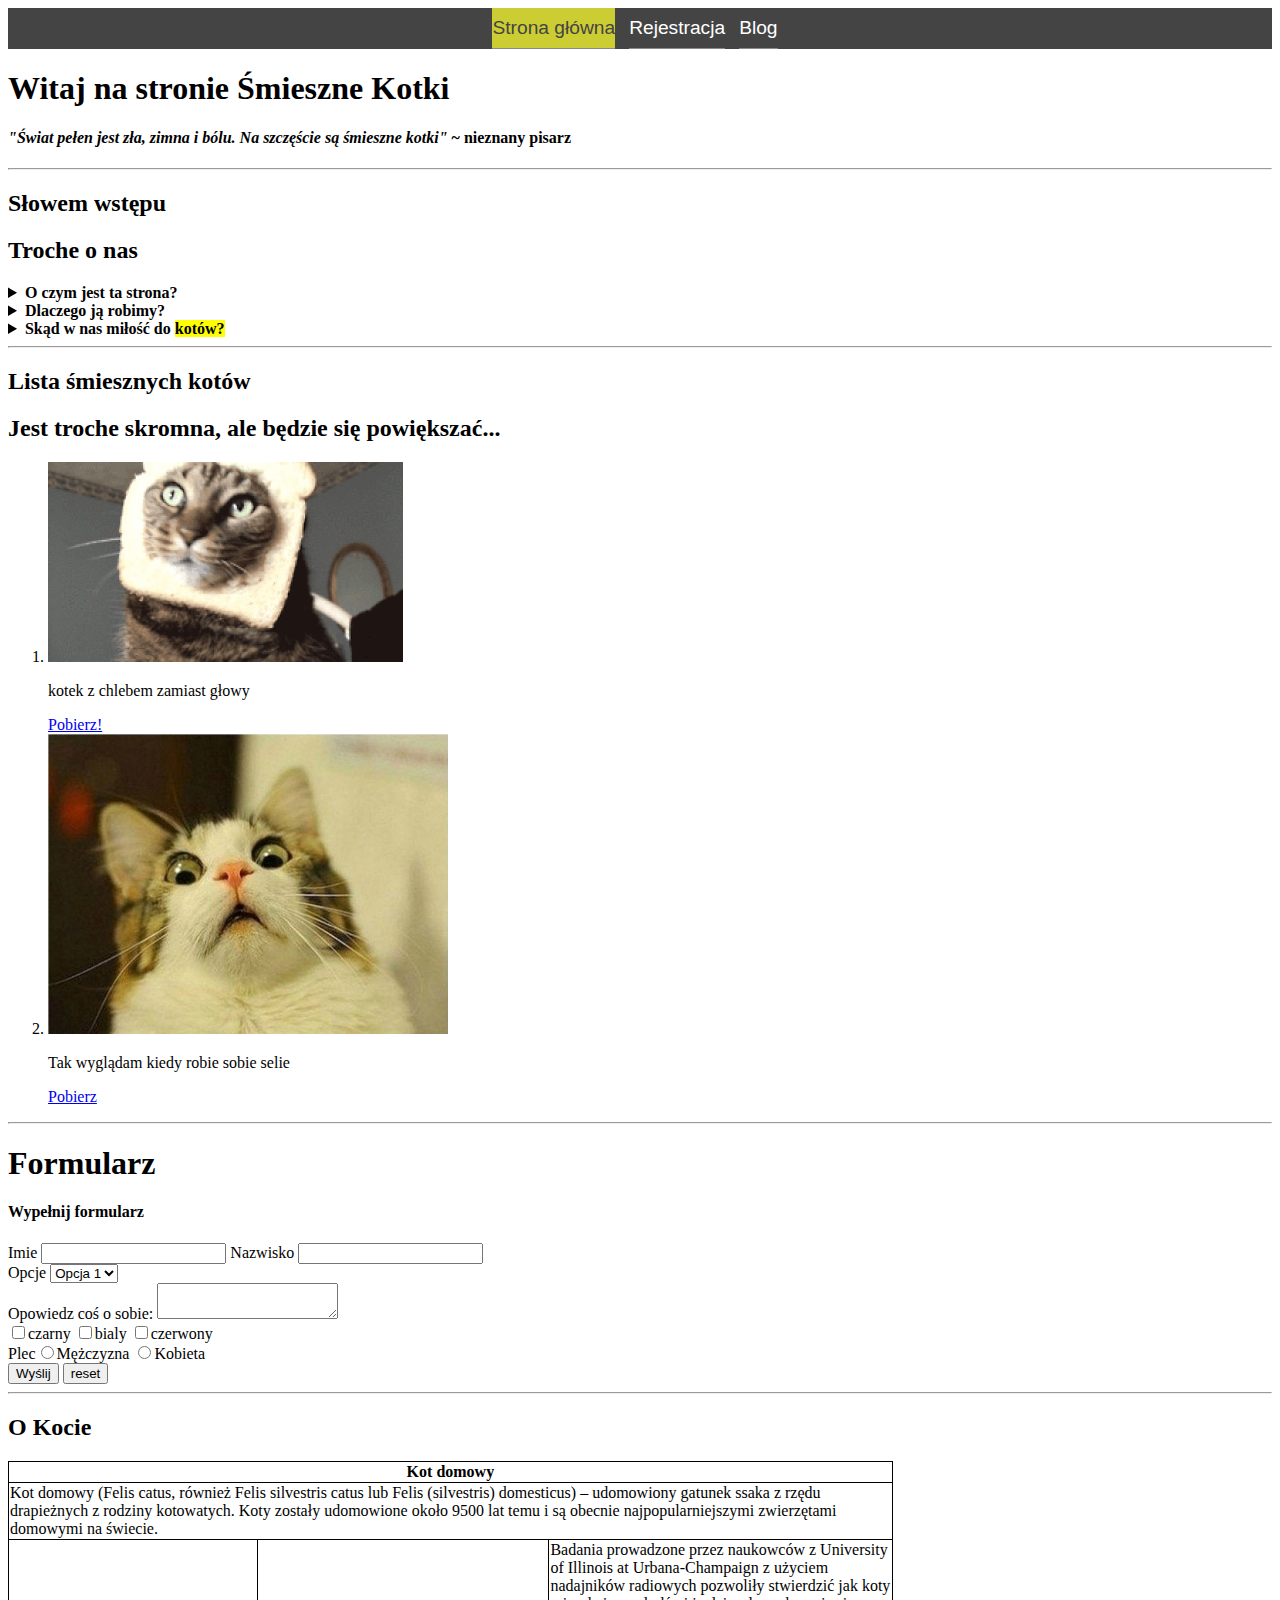
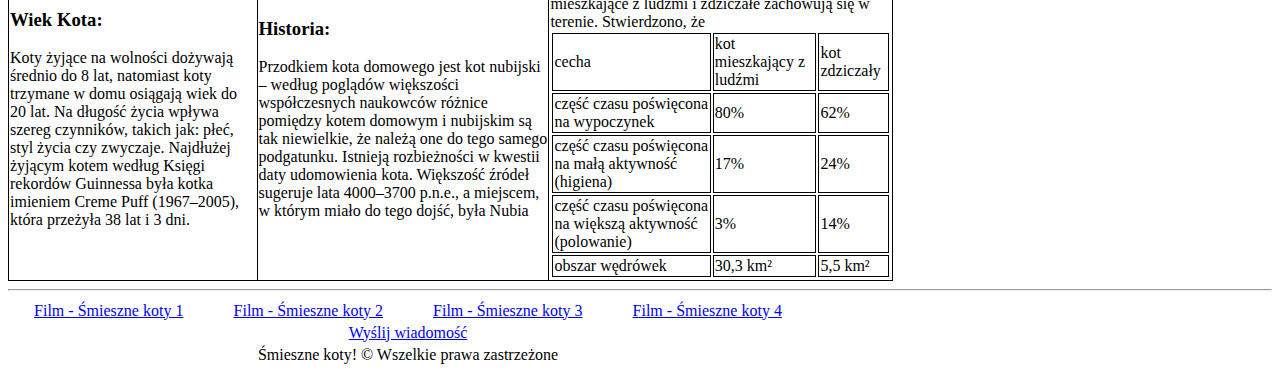
==== index.html @ 300aa017 "poprawione zad3" ====
<!DOCTYPE html>
  <html lang="pl">
  <head>
    <meta charset="utf-8">
    <meta name="keywords" content="cat, cats, funny, kot, koty, kotki, smieszne">
    <meta name="author" content="Michał Ściubidło, Piotr Neumann">
    <title>Śmieszne kotki</title>

    <style>
    nav ul {
      list-style: none;
      background-color: #444;
      text-align: center;
      padding: 0;
      margin: 0;
    }
    nav li {
      font-family: 'Oswald', sans-serif;
      font-size: 1.2em;
      line-height: 40px;
      height: 40px;
      border-bottom: 1px solid #888;
      display: inline-block;
      margin-right: 10px;
    }

    nav a {
      text-decoration: none;
      color: #fff;
      display: block;
      transition: .3s background-color;
    }

    nav a:hover {
      background-color: #cccc33;
    }

    nav a.active {
      background-color: #cccc33;
      color: #444;
      cursor: default;
    }
    /* Option 1 - Display Inline */
    nav li {

    }
    table.table1{
      width: 70%;
      border-collapse: collapse;
      border: 1px solid black
    }

    table.table1 th{
      text-align: center;
    }

    table.table1 td{
      border: 1px solid black
    }

    table.table2 {
      width: 800px;
      text-align: center;
    }
    </style>

  </head>
  <body>

    <nav>
      <ul>
        <li class="home"><a class="active" href="index.html">Strona główna</a></li>
        <li class="register"><a href="register.html">Rejestracja</a></li>
        <li class="blog"><a href="informations.html">Blog</a></li>
      </ul>
    </nav>
  <article>
    <h1>Witaj na stronie Śmieszne Kotki</h1>
    <h4><em>&quot;Świat pełen jest zła, zimna i bólu. Na szczęście są śmieszne kotki&quot;</em> ~ nieznany pisarz</h4>
  </article>
    <hr>
  <article>
    <h2>Słowem wstępu</h2>
    <section>
      <h2>Troche o nas</h2>
      <details>
        <summary>
         <strong>O czym jest ta strona?</strong>
        </summary>
        <p>Ta strona jest o śmiesznych <mark>kotkach</mark>. Nie ukrywajmy - wszyscy je kochamy.</p>
      </details>
      <details>
        <summary>
         <strong>Dlaczego ją robimy?</strong>
        </summary>
        <p>Ponieważ chcemy zaliczyć przedmiot Programowanie Systemów Webowych. No i 4fun oczywiście.</p>
      </details>


      <details>
        <summary>
          <strong>Skąd w nas miłość do <mark>kotów?</mark></strong>
        </summary>
        <p>Powodów jest z pewnością kilka:</p>
        <ul>
          <li>Są mięciutkie i puchate</li>
          <li>Ładnie mruczą gdy się je drapie w odpowiednim miejscu</li>
          <li>Zachowują się jakby były żartem z ewolucji</li>
          <li>
            Potrafią:
            <ul>
              <li>Rozśmieszyć</li>
              <li>Pocieszyć</li>
              <li>Leczyć chore części ciała kładąc się na nich</li>
              <li>Zagrzać klawisze do klawiatury gdy chcemy zabrać się do pracy w sposób analogiczny do powyższego</li>
            </ul>
          </li>
        </ul>
      </details>


    </section>
  </article>

    <hr>
  <article>
    <h2>Lista śmiesznych kotów</h2>
    <section>
      <h2>Jest troche skromna, ale będzie się powiększać...</h2>
      <ol>
        <li>
          <a href="img/kot-chleb.gif">
            <img src="img/kot-chleb.gif" alt="chlebokot">
          </a>
          <p>kotek z chlebem zamiast głowy</p>
          <a href="img/kot-chleb.gif" download>Pobierz!</a>
        </li>
        <li>
          <a href="img/kot-szok.jpg">
            <img src="img/kot-szok.jpg" alt="zszokowany kot" height="300" width="400">
          </a>
          <p>Tak wyglądam kiedy robie sobie selie</p>
          <a href="img/kot-szok.jpg" download>Pobierz</a>
        </li>
      </ol>
    </section>
  </article>

    <hr>
  <article>
    <h1>Formularz</h1>
    <section>
      <h4><a id="Formularz">Wypełnij formularz</a></h4>
      <form>
        <Label>Imie</Label>
        <input type="text">
        <Label>Nazwisko</Label>
        <input type="text">
        <br>
        <Label>Opcje</Label>
        <select>
          <option value="1"> Opcja 1</option>
          <option value="2"> Opcja 2</option>
          <option value="3"> Opcja 3</option>
        </select>
        <br>
        <Label>Opowiedz coś o sobie:</Label>
        <textarea name="Describe" maxlength="200"></textarea>
        <br>
        <input type="checkbox">czarny
        <input type="checkbox">bialy
        <input type="checkbox">czerwony
        <br>
        Plec<input type="radio">Mężczyzna
        <input type="radio">Kobieta
        <br>
        <input type="submit" name="Wyślij" value="Wyślij">
        <input type="reset" name="reset" value="reset">
      </form>

    </section>
  </article>
    <hr>
  <article>
      <h2><a id="2"></a>O Kocie</h2>
    <section>
      <table class="table1">
        <tr>
          <th colspan="3">
            Kot domowy
          </th>
        </tr>

        <tr>
          <td colspan="3">
            Kot domowy (Felis catus, również Felis silvestris catus lub Felis (silvestris) domesticus) – udomowiony gatunek ssaka z rzędu drapieżnych z rodziny kotowatych. Koty zostały udomowione około 9500 lat temu i są obecnie najpopularniejszymi zwierzętami domowymi na świecie.
          </td>
        </tr>

        <tr>
          <td>
            <h3>Wiek Kota:</h3> Koty żyjące na wolności dożywają średnio do 8 lat, natomiast koty trzymane w domu osiągają wiek do 20 lat. Na długość życia wpływa szereg czynników, takich jak: płeć, styl życia czy zwyczaje. Najdłużej żyjącym kotem według Księgi rekordów Guinnessa była kotka imieniem Creme Puff (1967–2005), która przeżyła 38 lat i 3 dni.
          </td>
          <td>
            <h3>Historia:</h3>Przodkiem kota domowego jest kot nubijski – według poglądów większości współczesnych naukowców różnice pomiędzy kotem domowym i nubijskim są tak niewielkie, że należą one do tego samego podgatunku. Istnieją rozbieżności w kwestii daty udomowienia kota. Większość źródeł sugeruje lata 4000–3700 p.n.e., a miejscem, w którym miało do tego dojść, była Nubia
          </td>

          <td>
            Badania prowadzone przez naukowców z University of Illinois at Urbana-Champaign z użyciem nadajników radiowych pozwoliły stwierdzić jak koty mieszkające z ludźmi i zdziczałe zachowują się w terenie. Stwierdzono, że
            <table class="table4">
              <tr>
                <td>cecha</td> <td>kot mieszkający z ludźmi</td> <td> kot zdziczały</td>
              </tr>

              <tr>
                <td>część czasu poświęcona na wypoczynek</td> <td>80%</td> <td>62%</td>
              </tr>

              <tr>
                <td>część czasu poświęcona na małą aktywność (higiena)</td> <td>17%</td> <td>24%</td>
              </tr>

              <tr>
                <td>część czasu poświęcona na większą aktywność (polowanie)</td> <td>3%</td> <td>14%</td>
              </tr>

              <tr>
                <td>obszar wędrówek</td> <td>30,3 km²</td> <td>5,5 km²</td>
              </tr>
            </table>
          </td>
        </tr>
      </table>

    </section>
  </article>

    <hr>

    <div id="footer">
      <table class="table2">
        <tr>
          <td>
            <a href="https://www.youtube.com/watch?v=zcGOoDThC1E" target="blank">Film - Śmieszne koty 1</a>
          </td>
          <td>
            <a href="https://www.youtube.com/watch?v=fxlobb4QaoI" target="blank">Film - Śmieszne koty 2</a>
          </td>
          <td>
            <a href="https://www.youtube.com/watch?v=nGJ_-OpvolI" target="blank">Film - Śmieszne koty 3</a>
          </td>
          <td>
            <a href="https://www.youtube.com/watch?v=sqQVLR5ifns" target="blank">Film - Śmieszne koty 4</a>
          </td>
        </tr>
        <tr>
          <td colspan="4"><a href="mailto:jan_kowalski@example.pl">Wyślij wiadomość</a></td>
        </tr>
        <tr>
          <td colspan="4">Śmieszne koty! &copy; Wszelkie prawa zastrzeżone</td>
        </tr>

      </table>
    </div>


  </body>
  </html>
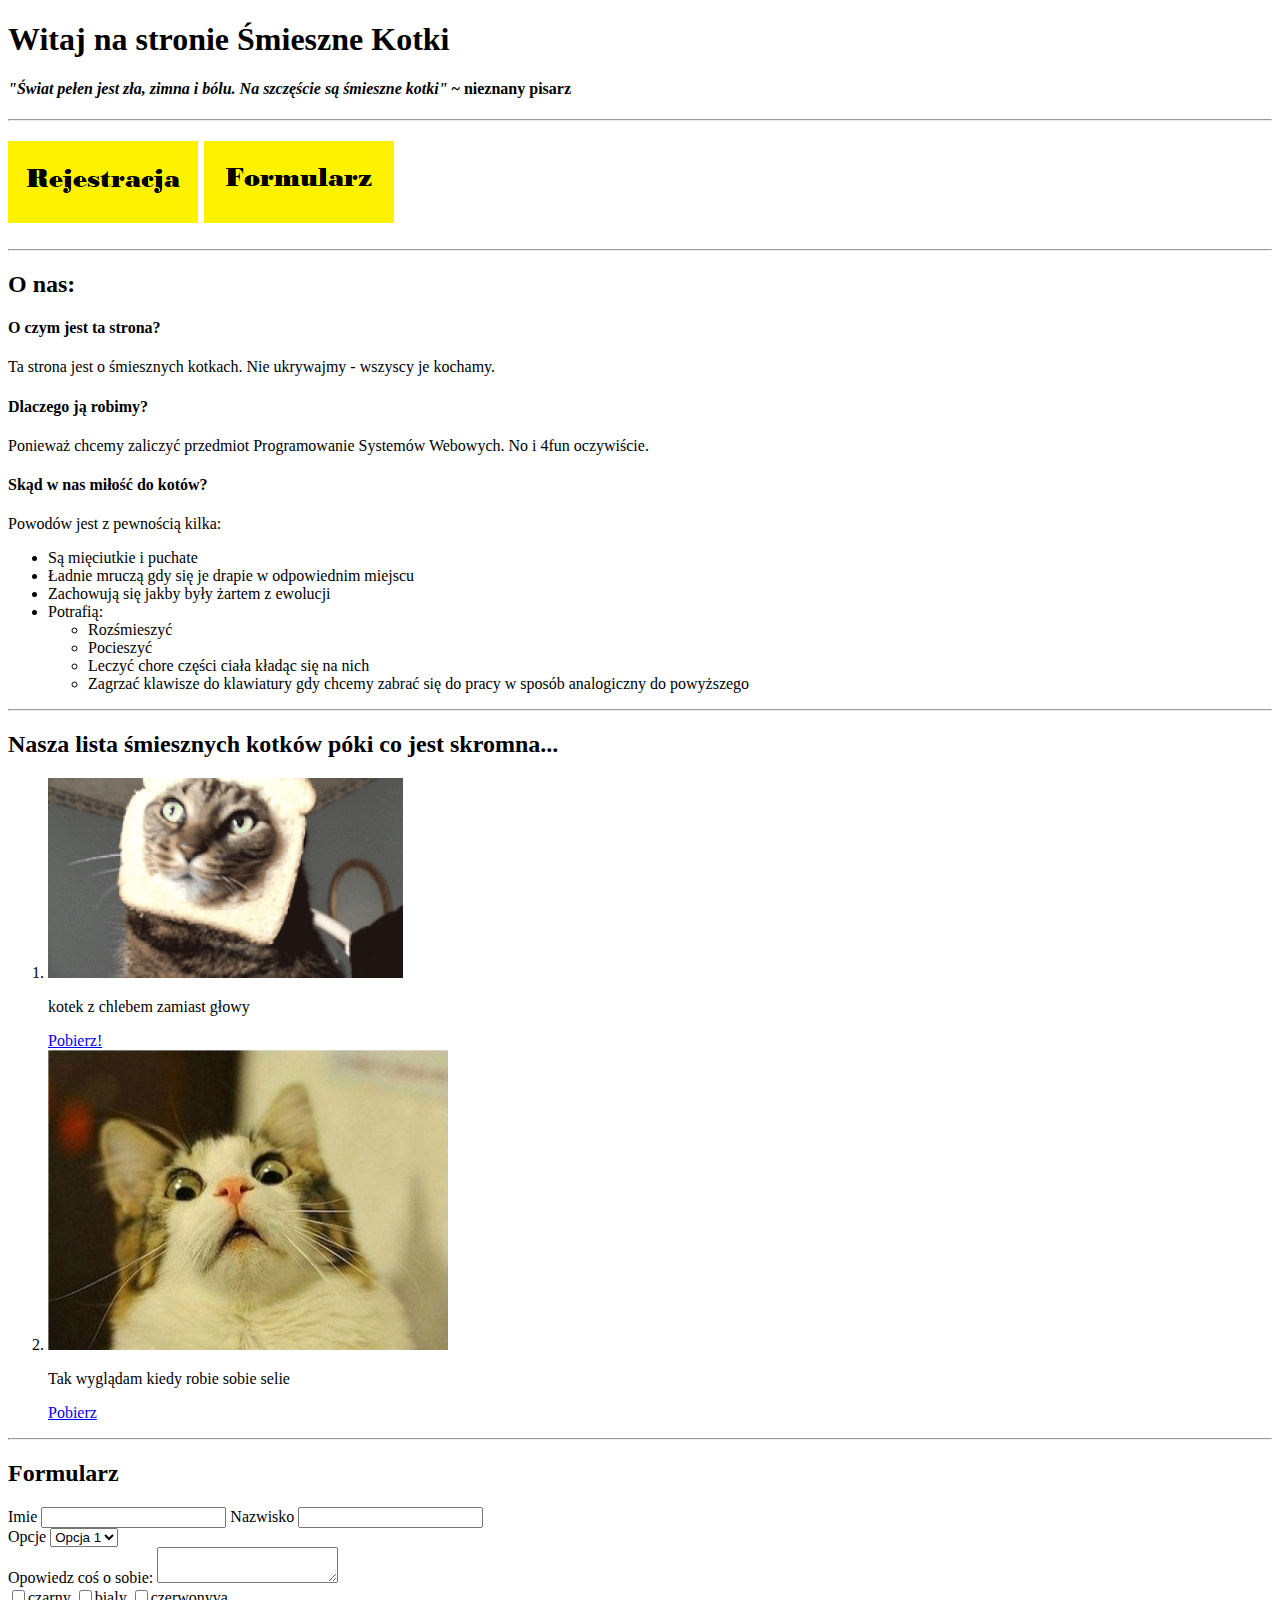
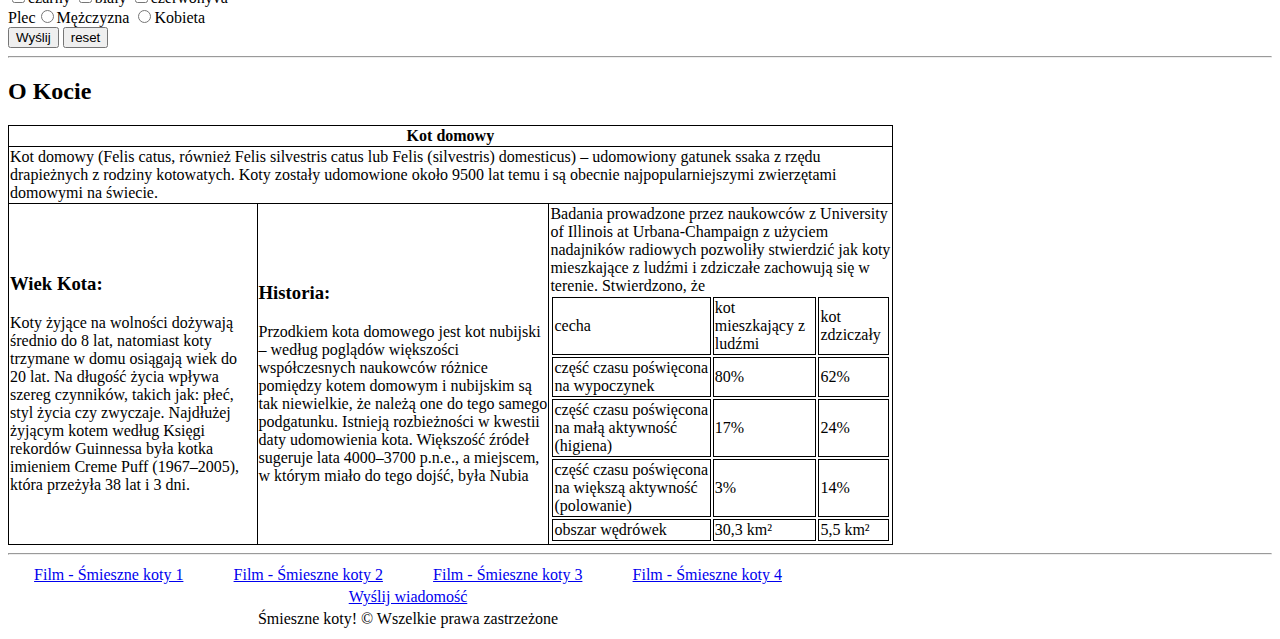
==== commit 2804ac49: "dodano jakas tabele w index" ====
--- a/index.html
+++ b/index.html
@@ -1,268 +1,252 @@
-  <!DOCTYPE html>
-  <html lang="pl">
+<!DOCTYPE html>
+<html lang="pl">
   <head>
     <meta charset="utf-8">
     <meta name="keywords" content="cat, cats, funny, kot, koty, kotki, smieszne">
     <meta name="author" content="Michał Ściubidło, Piotr Neumann">
     <title>Śmieszne kotki</title>
 
-    <style>
-    nav ul {
-      list-style: none;
-      background-color: #444;
-      text-align: center;
-      padding: 0;
-      margin: 0;
-    }
-    nav li {
-      font-family: 'Oswald', sans-serif;
-      font-size: 1.2em;
-      line-height: 40px;
-      height: 40px;
-      border-bottom: 1px solid #888;
-      display: inline-block;
-      margin-right: 10px;
-    }
-
-    nav a {
-      text-decoration: none;
-      color: #fff;
-      display: block;
-      transition: .3s background-color;
-    }
-
-    nav a:hover {
-      background-color: #cccc33;
-    }
-
-    nav a.active {
-      background-color: #cccc33;
-      color: #444;
-      cursor: default;
-    }
-    /* Option 1 - Display Inline */
-    nav li {
-
-    }
-    table.table1{
-      width: 70%;
-      border-collapse: collapse;
-      border: 1px solid black
-    }
-
-    table.table1 th{
-      text-align: center;
-    }
-
-    table.table1 td{
-      border: 1px solid black
-    }
-
-    table.table2 {
-      width: 800px;
-      text-align: center;
-    }
-    </style>
+	<style>
+	table.table1{
+
+		width: 70%;
+		border-collapse: collapse;
+		border: 1px solid black
+
+	}
+
+	table.table1 th{
+		text-align: center;
+	}
+
+	table.table1 td{
+
+		border: 1px solid black
+
+	}
+
+	table.table2 {
+		width: 800px;
+		text-align: center;
+
+	}
+	</style>
 
   </head>
   <body>
-
-    <nav>
+    <h1>Witaj na stronie Śmieszne Kotki
+	</h1>
+    <h4><em>&quot;Świat pełen jest zła, zimna i bólu. Na szczęście są śmieszne kotki&quot;</em> ~ nieznany pisarz</h4>
+    <hr>
+	<section>
+	 <h2>
+	 <a href="register.html" target="" title ="Zaloguj się"> <img src="icons/Login.png" alt="Brak zdjęcia"/></a>
+	 <a href="index.html#Formularz"><img src="icons/Form.png" alt="Formularz"/></a>
+	 </h2>
+    </section>
+
+
+    <hr>
+    <section>
+      <h2>O nas:</h2>
+      <h4><strong>O czym jest ta strona?</strong></h4>
+      <p>Ta strona jest o śmiesznych kotkach. Nie ukrywajmy - wszyscy je kochamy.</p>
+      <h4><strong>Dlaczego ją robimy?</strong></h4>
+      <p>Ponieważ chcemy zaliczyć przedmiot Programowanie Systemów Webowych. No i 4fun oczywiście.</p>
+      <h4><strong>Skąd w nas miłość do kotów?</strong></h4>
+      <p>Powodów jest z pewnością kilka:</p>
       <ul>
-        <li class="home"><a class="active" href="index.html">Strona główna</a></li>
-        <li class="register"><a href="register.html">Rejestracja</a></li>
-        <li class="blog"><a href="informations.html">Blog</a></li>
+        <li>Są mięciutkie i puchate</li>
+        <li>Ładnie mruczą gdy się je drapie w odpowiednim miejscu</li>
+        <li>Zachowują się jakby były żartem z ewolucji</li>
+        <li>
+          Potrafią:
+          <ul>
+            <li>Rozśmieszyć</li>
+            <li>Pocieszyć</li>
+            <li>Leczyć chore części ciała kładąc się na nich</li>
+            <li>Zagrzać klawisze do klawiatury gdy chcemy zabrać się do pracy w sposób analogiczny do powyższego</li>
+          </ul>
+        </li>
       </ul>
-    </nav>
-  <article>
-    <h1>Witaj na stronie Śmieszne Kotki</h1>
-    <h4><em>&quot;Świat pełen jest zła, zimna i bólu. Na szczęście są śmieszne kotki&quot;</em> ~ nieznany pisarz</h4>
-  </article>
-    <hr>
-  <article>
-    <h2>Słowem wstępu</h2>
-    <section>
-      <h2>Troche o nas</h2>
-      <details>
-        <summary>
-         <strong>O czym jest ta strona?</strong>
-        </summary>
-        <p>Ta strona jest o śmiesznych <mark>kotkach</mark>. Nie ukrywajmy - wszyscy je kochamy.</p>
-      </details>
-      <details>
-        <summary>
-         <strong>Dlaczego ją robimy?</strong>
-        </summary>
-        <p>Ponieważ chcemy zaliczyć przedmiot Programowanie Systemów Webowych. No i 4fun oczywiście.</p>
-      </details>
-
-
-      <details>
-        <summary>
-          <strong>Skąd w nas miłość do <mark>kotów?</mark></strong>
-        </summary>
-        <p>Powodów jest z pewnością kilka:</p>
-        <ul>
-          <li>Są mięciutkie i puchate</li>
-          <li>Ładnie mruczą gdy się je drapie w odpowiednim miejscu</li>
-          <li>Zachowują się jakby były żartem z ewolucji</li>
-          <li>
-            Potrafią:
-            <ul>
-              <li>Rozśmieszyć</li>
-              <li>Pocieszyć</li>
-              <li>Leczyć chore części ciała kładąc się na nich</li>
-              <li>Zagrzać klawisze do klawiatury gdy chcemy zabrać się do pracy w sposób analogiczny do powyższego</li>
-            </ul>
-          </li>
-        </ul>
-      </details>
-
-
-    </section>
-  </article>
-
-    <hr>
-  <article>
-    <h2>Lista śmiesznych kotów</h2>
-    <section>
-      <h2>Jest troche skromna, ale będzie się powiększać...</h2>
+    </section>
+
+    <hr>
+
+    <section>
+      <h2>Nasza lista śmiesznych kotków póki co jest skromna...</h2>
       <ol>
         <li>
-          <a href="img/kot-chleb.gif">
-            <img src="img/kot-chleb.gif" alt="chlebokot">
+		  <a href="img/kot-chleb.gif">
+              <img src="img/kot-chleb.gif" alt="chlebokot">
           </a>
-          <p>kotek z chlebem zamiast głowy</p>
-          <a href="img/kot-chleb.gif" download>Pobierz!</a>
+		  <p>kotek z chlebem zamiast głowy</p>
+		  <a href="img/kot-chleb.gif" download>Pobierz!</a>
         </li>
         <li>
-          <a href="img/kot-szok.jpg">
-            <img src="img/kot-szok.jpg" alt="zszokowany kot" height="300" width="400">
-          </a>
-          <p>Tak wyglądam kiedy robie sobie selie</p>
-          <a href="img/kot-szok.jpg" download>Pobierz</a>
+			<a href="img/kot-szok.jpg">
+              <img src="img/kot-szok.jpg" alt="zszokowany kot" height="300" width="400">
+            </a>
+			<p>Tak wyglądam kiedy robie sobie selie</p>
+			<a href="img/kot-szok.jpg" download>Pobierz</a>
         </li>
       </ol>
     </section>
-  </article>
-
-    <hr>
-  <article>
-    <h1>Formularz</h1>
-    <section>
-      <h4><a id="Formularz">Wypełnij formularz</a></h4>
-      <form>
-        <Label>Imie</Label>
-        <input type="text">
-        <Label>Nazwisko</Label>
-        <input type="text">
-        <br>
-        <Label>Opcje</Label>
-        <select>
-          <option value="1"> Opcja 1</option>
-          <option value="2"> Opcja 2</option>
-          <option value="3"> Opcja 3</option>
-        </select>
-        <br>
-        <Label>Opowiedz coś o sobie:</Label>
-        <textarea name="Describe" maxlength="200"></textarea>
-        <br>
-        <input type="checkbox">czarny
-        <input type="checkbox">bialy
-        <input type="checkbox">czerwony
-        <br>
-        Plec<input type="radio">Mężczyzna
-        <input type="radio">Kobieta
-        <br>
-        <input type="submit" name="Wyślij" value="Wyślij">
-        <input type="reset" name="reset" value="reset">
-      </form>
-
-    </section>
-  </article>
-    <hr>
-  <article>
+    <hr>
+
+    <section>
+      <h2><a id="Formularz"></a>Formularz</h2>
+	  <form>
+		<Label>Imie</Label>
+		<input type="text">
+		<Label>Nazwisko</Label>
+		<input type="text">
+		<br>
+			<Label>Opcje</Label>
+			<select>
+				<option value="1"> Opcja 1</option>
+				<option value="2"> Opcja 2</option>
+				<option value="3"> Opcja 3</option>
+			</select>
+		<br>
+		<Label>Opowiedz coś o sobie:</Label>
+		<textarea name="Describe" maxlength="200"></textarea>
+		<br>
+		<input type="checkbox">czarny
+		<input type="checkbox">bialy
+		<input type="checkbox">czerwonyva
+		<br>
+		Plec<input type="radio">Mężczyzna
+		<input type="radio">Kobieta
+		<br>
+		<input type="submit" name="Wyślij" value="Wyślij">
+		<input type="reset" name="reset" value="reset">
+	  </form>
+
+    </section>
+    <hr>
+
+    <section>
       <h2><a id="2"></a>O Kocie</h2>
-    <section>
-      <table class="table1">
-        <tr>
-          <th colspan="3">
-            Kot domowy
-          </th>
-        </tr>
-
-        <tr>
-          <td colspan="3">
-            Kot domowy (Felis catus, również Felis silvestris catus lub Felis (silvestris) domesticus) – udomowiony gatunek ssaka z rzędu drapieżnych z rodziny kotowatych. Koty zostały udomowione około 9500 lat temu i są obecnie najpopularniejszymi zwierzętami domowymi na świecie.
-          </td>
-        </tr>
-
-        <tr>
-          <td>
-            <h3>Wiek Kota:</h3> Koty żyjące na wolności dożywają średnio do 8 lat, natomiast koty trzymane w domu osiągają wiek do 20 lat. Na długość życia wpływa szereg czynników, takich jak: płeć, styl życia czy zwyczaje. Najdłużej żyjącym kotem według Księgi rekordów Guinnessa była kotka imieniem Creme Puff (1967–2005), która przeżyła 38 lat i 3 dni.
-          </td>
-          <td>
-            <h3>Historia:</h3>Przodkiem kota domowego jest kot nubijski – według poglądów większości współczesnych naukowców różnice pomiędzy kotem domowym i nubijskim są tak niewielkie, że należą one do tego samego podgatunku. Istnieją rozbieżności w kwestii daty udomowienia kota. Większość źródeł sugeruje lata 4000–3700 p.n.e., a miejscem, w którym miało do tego dojść, była Nubia
-          </td>
-
-          <td>
-            Badania prowadzone przez naukowców z University of Illinois at Urbana-Champaign z użyciem nadajników radiowych pozwoliły stwierdzić jak koty mieszkające z ludźmi i zdziczałe zachowują się w terenie. Stwierdzono, że
-            <table class="table4">
-              <tr>
-                <td>cecha</td> <td>kot mieszkający z ludźmi</td> <td> kot zdziczały</td>
-              </tr>
-
-              <tr>
-                <td>część czasu poświęcona na wypoczynek</td> <td>80%</td> <td>62%</td>
-              </tr>
-
-              <tr>
-                <td>część czasu poświęcona na małą aktywność (higiena)</td> <td>17%</td> <td>24%</td>
-              </tr>
-
-              <tr>
-                <td>część czasu poświęcona na większą aktywność (polowanie)</td> <td>3%</td> <td>14%</td>
-              </tr>
-
-              <tr>
-                <td>obszar wędrówek</td> <td>30,3 km²</td> <td>5,5 km²</td>
-              </tr>
-            </table>
-          </td>
-        </tr>
-      </table>
-
-    </section>
-  </article>
-
-    <hr>
-
-    <div id="footer">
-      <table class="table2">
-        <tr>
-          <td>
-            <a href="https://www.youtube.com/watch?v=zcGOoDThC1E" target="blank">Film - Śmieszne koty 1</a>
-          </td>
-          <td>
-            <a href="https://www.youtube.com/watch?v=fxlobb4QaoI" target="blank">Film - Śmieszne koty 2</a>
-          </td>
-          <td>
-            <a href="https://www.youtube.com/watch?v=nGJ_-OpvolI" target="blank">Film - Śmieszne koty 3</a>
-          </td>
-          <td>
-            <a href="https://www.youtube.com/watch?v=sqQVLR5ifns" target="blank">Film - Śmieszne koty 4</a>
-          </td>
-        </tr>
-        <tr>
-          <td colspan="4"><a href="mailto:jan_kowalski@example.pl">Wyślij wiadomość</a></td>
-        </tr>
-        <tr>
-          <td colspan="4">Śmieszne koty! &copy; Wszelkie prawa zastrzeżone</td>
-        </tr>
-
-      </table>
-    </div>
+	  <table class="table1">
+	   <tr>
+		<th colspan="3">
+		 Kot domowy
+		</th>
+	   </tr>
+
+	   <tr>
+		<td colspan="3">
+		 Kot domowy (Felis catus, również Felis silvestris catus lub Felis (silvestris) domesticus) – udomowiony gatunek ssaka z rzędu drapieżnych z rodziny kotowatych. Koty zostały udomowione około 9500 lat temu i są obecnie najpopularniejszymi zwierzętami domowymi na świecie.
+		</td>
+	   </tr>
+
+	   <tr>
+	    <td>
+		    <h3>Wiek Kota:</h3> Koty żyjące na wolności dożywają średnio do 8 lat, natomiast koty trzymane w domu osiągają wiek do 20 lat. Na długość życia wpływa szereg czynników, takich jak: płeć, styl życia czy zwyczaje. Najdłużej żyjącym kotem według Księgi rekordów Guinnessa była kotka imieniem Creme Puff (1967–2005), która przeżyła 38 lat i 3 dni.
+		   </td>
+		   <td>
+		    <h3>Historia:</h3>Przodkiem kota domowego jest kot nubijski – według poglądów większości współczesnych naukowców różnice pomiędzy kotem domowym i nubijskim są tak niewielkie, że należą one do tego samego podgatunku. Istnieją rozbieżności w kwestii daty udomowienia kota. Większość źródeł sugeruje lata 4000–3700 p.n.e., a miejscem, w którym miało do tego dojść, była Nubia
+		   </td>
+
+		<td>
+		 Badania prowadzone przez naukowców z University of Illinois at Urbana-Champaign z użyciem nadajników radiowych pozwoliły stwierdzić jak koty mieszkające z ludźmi i zdziczałe zachowują się w terenie. Stwierdzono, że
+		 <table class="table4">
+		  <tr>
+		   <td>
+		    cecha
+		   </td>
+		   <td>
+		    kot mieszkający z ludźmi
+		   </td>
+		   <td>
+		    kot zdziczały
+		   </td>
+		  </tr>
+
+		  <tr>
+		   <td>
+		    część czasu poświęcona na wypoczynek
+		   </td>
+		   <td>
+		    80%
+		   </td>
+		   <td>
+		    62%
+		   </td>
+		  </tr>
+
+		  <tr>
+		   <td>
+		    część czasu poświęcona na małą aktywność (higiena)
+		   </td>
+		   <td>
+		    17%
+		   </td>
+		   <td>
+		    24%
+		   </td>
+		  </tr>
+
+		  <tr>
+		   <td>
+		    część czasu poświęcona na większą aktywność (polowanie)
+		   </td>
+		   <td>
+		    3%
+		   </td>
+		   <td>
+		    14%
+		   </td>
+		  </tr>
+
+		  <tr>
+		   <td>
+		    obszar wędrówek
+		   </td>
+		   <td>
+		    30,3 km²
+		   </td>
+		   <td>
+		    5,5 km²
+		   </td>
+		  </tr>
+
+		 </table>
+		</td>
+	   </tr>
+	  </table>
+
+
+    </section>
+    <hr>
+
+	<div id="footer">
+		<table class="table2">
+			<tr>
+				<td>
+					<a href="https://www.youtube.com/watch?v=zcGOoDThC1E" target="blank">Film - Śmieszne koty 1</a>
+				</td>
+				<td>
+					<a href="https://www.youtube.com/watch?v=fxlobb4QaoI" target="blank">Film - Śmieszne koty 2</a>
+				</td>
+				<td>
+					<a href="https://www.youtube.com/watch?v=nGJ_-OpvolI" target="blank">Film - Śmieszne koty 3</a>
+				</td>
+				<td>
+					<a href="https://www.youtube.com/watch?v=sqQVLR5ifns" target="blank">Film - Śmieszne koty 4</a>
+				</td>
+			</tr>
+			<tr>
+				<td colspan="4"><a href="mailto:jan_kowalski@example.pl">Wyślij wiadomość</a></td>
+			</tr>
+			<tr>
+				<td colspan="4">Śmieszne koty! &copy; Wszelkie prawa zastrzeżone</td>
+			</tr>
+
+		</table>
+	</div>
 
 
   </body>
-  </html>
+</html>
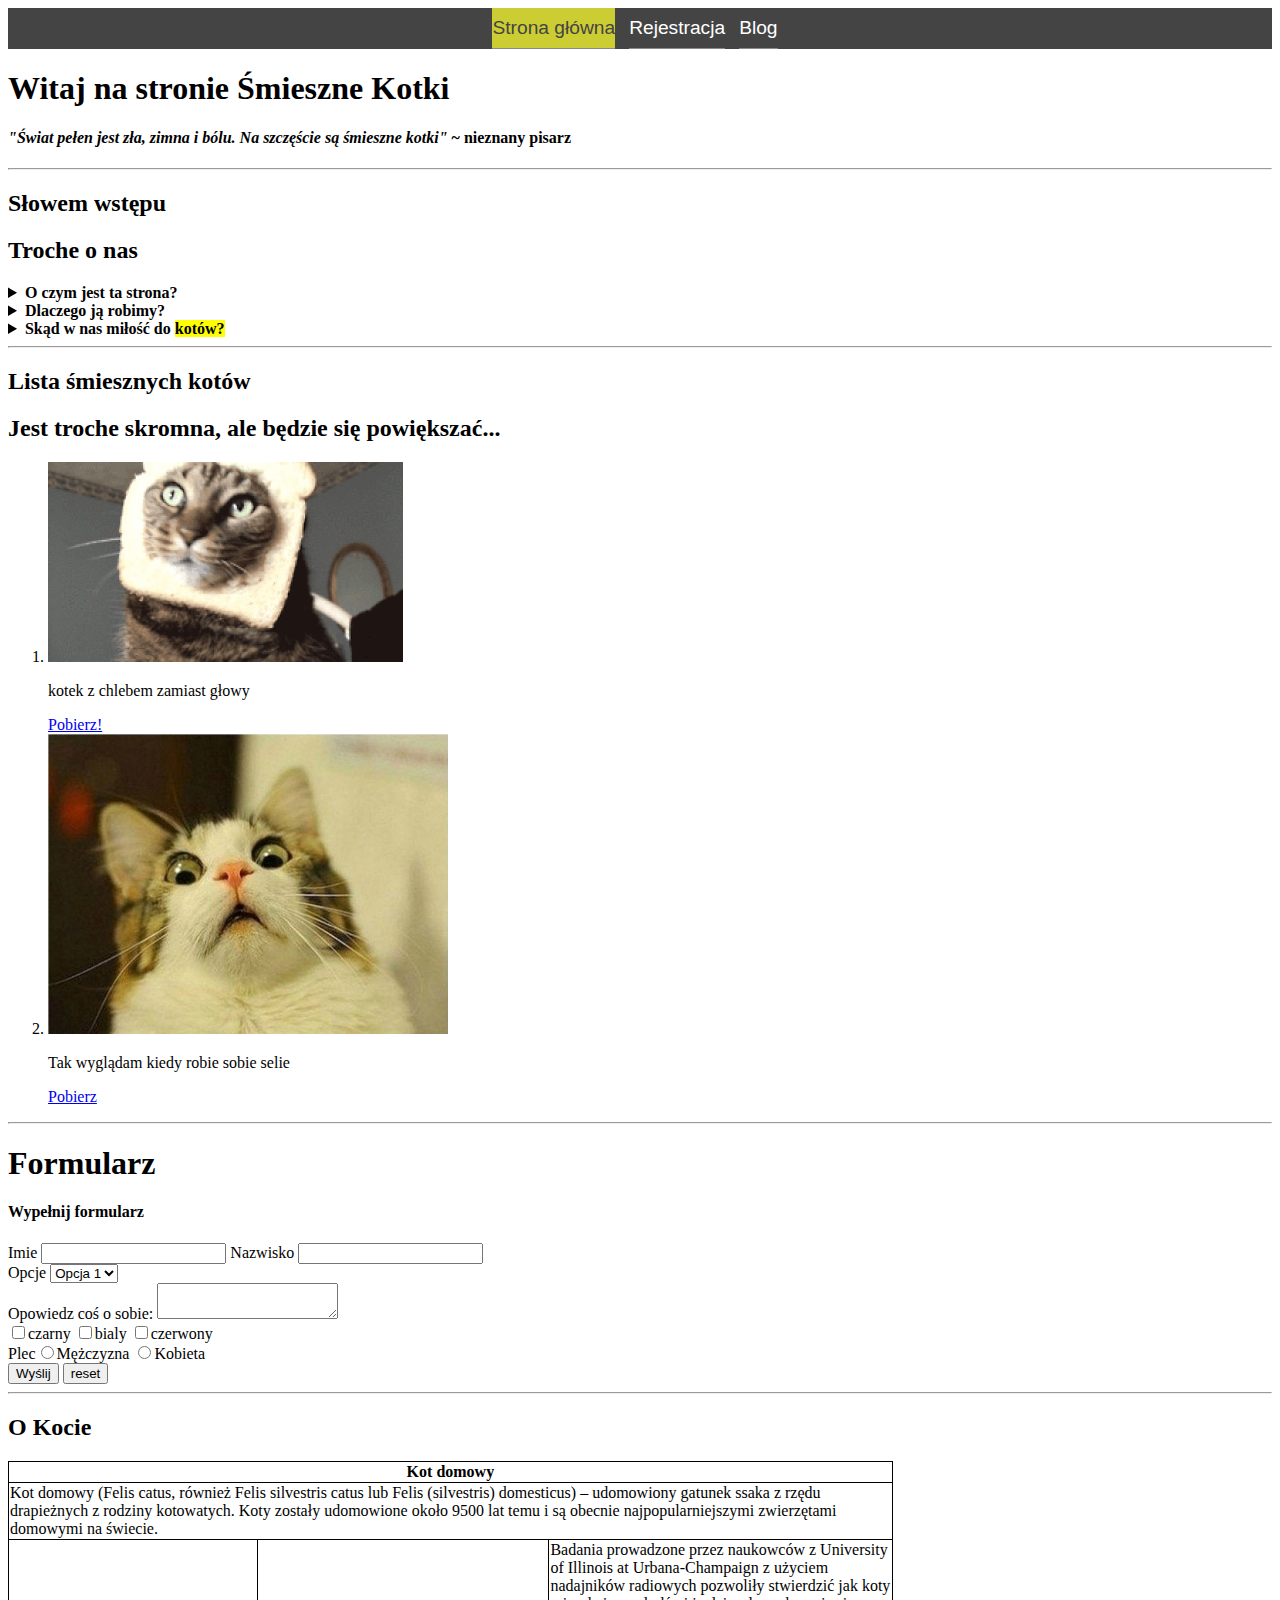
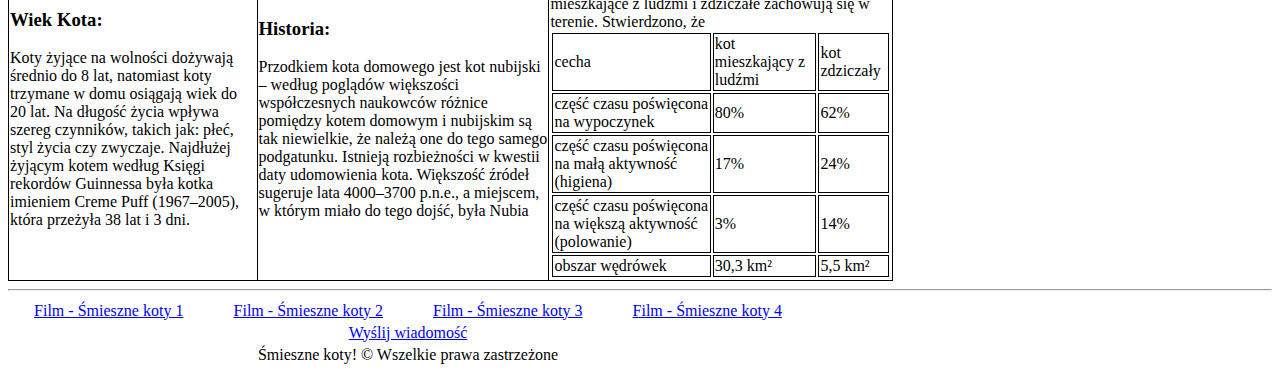
==== commit 1bb8cefe: "Merged branches and renamed informations->blog" ====
--- a/index.html
+++ b/index.html
@@ -1,252 +1,266 @@
-<!DOCTYPE html>
-<html lang="pl">
+  <!DOCTYPE html>
+  <html lang="pl">
   <head>
     <meta charset="utf-8">
     <meta name="keywords" content="cat, cats, funny, kot, koty, kotki, smieszne">
     <meta name="author" content="Michał Ściubidło, Piotr Neumann">
     <title>Śmieszne kotki</title>
 
-	<style>
-	table.table1{
-
-		width: 70%;
-		border-collapse: collapse;
-		border: 1px solid black
-
-	}
-
-	table.table1 th{
-		text-align: center;
-	}
-
-	table.table1 td{
-
-		border: 1px solid black
-
-	}
-
-	table.table2 {
-		width: 800px;
-		text-align: center;
-
-	}
-	</style>
+    <style>
+    nav ul {
+      list-style: none;
+      background-color: #444;
+      text-align: center;
+      padding: 0;
+      margin: 0;
+    }
+    nav li {
+      font-family: 'Oswald', sans-serif;
+      font-size: 1.2em;
+      line-height: 40px;
+      height: 40px;
+      border-bottom: 1px solid #888;
+      display: inline-block;
+      margin-right: 10px;
+    }
+
+    nav a {
+      text-decoration: none;
+      color: #fff;
+      display: block;
+      transition: .3s background-color;
+    }
+
+    nav a:hover {
+      background-color: #cccc33;
+    }
+
+    nav a.active {
+      background-color: #cccc33;
+      color: #444;
+      cursor: default;
+    }
+    /* Option 1 - Display Inline */
+    nav li {
+
+    }
+    table.table1{
+      width: 70%;
+      border-collapse: collapse;
+      border: 1px solid black
+    }
+
+    table.table1 th{
+      text-align: center;
+    }
+
+    table.table1 td{
+      border: 1px solid black
+    }
+
+    table.table2 {
+      width: 800px;
+      text-align: center;
+    }
+    </style>
 
   </head>
   <body>
-    <h1>Witaj na stronie Śmieszne Kotki
-	</h1>
+
+    <nav>
+      <ul>
+        <li class="home"><a class="active" href="index.html">Strona główna</a></li>
+        <li class="register"><a href="register.html">Rejestracja</a></li>
+        <li class="blog"><a href="blog.html">Blog</a></li>
+      </ul>
+    </nav>
+    <h1>Witaj na stronie Śmieszne Kotki</h1>
     <h4><em>&quot;Świat pełen jest zła, zimna i bólu. Na szczęście są śmieszne kotki&quot;</em> ~ nieznany pisarz</h4>
     <hr>
-	<section>
-	 <h2>
-	 <a href="register.html" target="" title ="Zaloguj się"> <img src="icons/Login.png" alt="Brak zdjęcia"/></a>
-	 <a href="index.html#Formularz"><img src="icons/Form.png" alt="Formularz"/></a>
-	 </h2>
-    </section>
-
-
-    <hr>
-    <section>
-      <h2>O nas:</h2>
-      <h4><strong>O czym jest ta strona?</strong></h4>
-      <p>Ta strona jest o śmiesznych kotkach. Nie ukrywajmy - wszyscy je kochamy.</p>
-      <h4><strong>Dlaczego ją robimy?</strong></h4>
-      <p>Ponieważ chcemy zaliczyć przedmiot Programowanie Systemów Webowych. No i 4fun oczywiście.</p>
-      <h4><strong>Skąd w nas miłość do kotów?</strong></h4>
-      <p>Powodów jest z pewnością kilka:</p>
-      <ul>
-        <li>Są mięciutkie i puchate</li>
-        <li>Ładnie mruczą gdy się je drapie w odpowiednim miejscu</li>
-        <li>Zachowują się jakby były żartem z ewolucji</li>
-        <li>
-          Potrafią:
-          <ul>
-            <li>Rozśmieszyć</li>
-            <li>Pocieszyć</li>
-            <li>Leczyć chore części ciała kładąc się na nich</li>
-            <li>Zagrzać klawisze do klawiatury gdy chcemy zabrać się do pracy w sposób analogiczny do powyższego</li>
-          </ul>
-        </li>
-      </ul>
-    </section>
-
-    <hr>
-
-    <section>
-      <h2>Nasza lista śmiesznych kotków póki co jest skromna...</h2>
+  <article>
+    <h2>Słowem wstępu</h2>
+    <section>
+      <h2>Troche o nas</h2>
+      <details>
+        <summary>
+         <strong>O czym jest ta strona?</strong>
+        </summary>
+        <p>Ta strona jest o śmiesznych <mark>kotkach</mark>. Nie ukrywajmy - wszyscy je kochamy.</p>
+      </details>
+      <details>
+        <summary>
+         <strong>Dlaczego ją robimy?</strong>
+        </summary>
+        <p>Ponieważ chcemy zaliczyć przedmiot Programowanie Systemów Webowych. No i 4fun oczywiście.</p>
+      </details>
+
+
+      <details>
+        <summary>
+          <strong>Skąd w nas miłość do <mark>kotów?</mark></strong>
+        </summary>
+        <p>Powodów jest z pewnością kilka:</p>
+        <ul>
+          <li>Są mięciutkie i puchate</li>
+          <li>Ładnie mruczą gdy się je drapie w odpowiednim miejscu</li>
+          <li>Zachowują się jakby były żartem z ewolucji</li>
+          <li>
+            Potrafią:
+            <ul>
+              <li>Rozśmieszyć</li>
+              <li>Pocieszyć</li>
+              <li>Leczyć chore części ciała kładąc się na nich</li>
+              <li>Zagrzać klawisze do klawiatury gdy chcemy zabrać się do pracy w sposób analogiczny do powyższego</li>
+            </ul>
+          </li>
+        </ul>
+      </details>
+
+
+    </section>
+  </article>
+
+    <hr>
+  <article>
+    <h2>Lista śmiesznych kotów</h2>
+    <section>
+      <h2>Jest troche skromna, ale będzie się powiększać...</h2>
       <ol>
         <li>
-		  <a href="img/kot-chleb.gif">
-              <img src="img/kot-chleb.gif" alt="chlebokot">
+          <a href="img/kot-chleb.gif">
+            <img src="img/kot-chleb.gif" alt="chlebokot">
           </a>
-		  <p>kotek z chlebem zamiast głowy</p>
-		  <a href="img/kot-chleb.gif" download>Pobierz!</a>
+          <p>kotek z chlebem zamiast głowy</p>
+          <a href="img/kot-chleb.gif" download>Pobierz!</a>
         </li>
         <li>
-			<a href="img/kot-szok.jpg">
-              <img src="img/kot-szok.jpg" alt="zszokowany kot" height="300" width="400">
-            </a>
-			<p>Tak wyglądam kiedy robie sobie selie</p>
-			<a href="img/kot-szok.jpg" download>Pobierz</a>
+          <a href="img/kot-szok.jpg">
+            <img src="img/kot-szok.jpg" alt="zszokowany kot" height="300" width="400">
+          </a>
+          <p>Tak wyglądam kiedy robie sobie selie</p>
+          <a href="img/kot-szok.jpg" download>Pobierz</a>
         </li>
       </ol>
     </section>
-    <hr>
-
-    <section>
-      <h2><a id="Formularz"></a>Formularz</h2>
-	  <form>
-		<Label>Imie</Label>
-		<input type="text">
-		<Label>Nazwisko</Label>
-		<input type="text">
-		<br>
-			<Label>Opcje</Label>
-			<select>
-				<option value="1"> Opcja 1</option>
-				<option value="2"> Opcja 2</option>
-				<option value="3"> Opcja 3</option>
-			</select>
-		<br>
-		<Label>Opowiedz coś o sobie:</Label>
-		<textarea name="Describe" maxlength="200"></textarea>
-		<br>
-		<input type="checkbox">czarny
-		<input type="checkbox">bialy
-		<input type="checkbox">czerwonyva
-		<br>
-		Plec<input type="radio">Mężczyzna
-		<input type="radio">Kobieta
-		<br>
-		<input type="submit" name="Wyślij" value="Wyślij">
-		<input type="reset" name="reset" value="reset">
-	  </form>
-
-    </section>
-    <hr>
-
-    <section>
+  </article>
+
+    <hr>
+  <article>
+    <h1>Formularz</h1>
+    <section>
+      <h4><a id="Formularz">Wypełnij formularz</a></h4>
+      <form>
+        <Label>Imie</Label>
+        <input type="text">
+        <Label>Nazwisko</Label>
+        <input type="text">
+        <br>
+        <Label>Opcje</Label>
+        <select>
+          <option value="1"> Opcja 1</option>
+          <option value="2"> Opcja 2</option>
+          <option value="3"> Opcja 3</option>
+        </select>
+        <br>
+        <Label>Opowiedz coś o sobie:</Label>
+        <textarea name="Describe" maxlength="200"></textarea>
+        <br>
+        <input type="checkbox">czarny
+        <input type="checkbox">bialy
+        <input type="checkbox">czerwony
+        <br>
+        Plec<input type="radio">Mężczyzna
+        <input type="radio">Kobieta
+        <br>
+        <input type="submit" name="Wyślij" value="Wyślij">
+        <input type="reset" name="reset" value="reset">
+      </form>
+
+    </section>
+  </article>
+    <hr>
+  <article>
       <h2><a id="2"></a>O Kocie</h2>
-	  <table class="table1">
-	   <tr>
-		<th colspan="3">
-		 Kot domowy
-		</th>
-	   </tr>
-
-	   <tr>
-		<td colspan="3">
-		 Kot domowy (Felis catus, również Felis silvestris catus lub Felis (silvestris) domesticus) – udomowiony gatunek ssaka z rzędu drapieżnych z rodziny kotowatych. Koty zostały udomowione około 9500 lat temu i są obecnie najpopularniejszymi zwierzętami domowymi na świecie.
-		</td>
-	   </tr>
-
-	   <tr>
-	    <td>
-		    <h3>Wiek Kota:</h3> Koty żyjące na wolności dożywają średnio do 8 lat, natomiast koty trzymane w domu osiągają wiek do 20 lat. Na długość życia wpływa szereg czynników, takich jak: płeć, styl życia czy zwyczaje. Najdłużej żyjącym kotem według Księgi rekordów Guinnessa była kotka imieniem Creme Puff (1967–2005), która przeżyła 38 lat i 3 dni.
-		   </td>
-		   <td>
-		    <h3>Historia:</h3>Przodkiem kota domowego jest kot nubijski – według poglądów większości współczesnych naukowców różnice pomiędzy kotem domowym i nubijskim są tak niewielkie, że należą one do tego samego podgatunku. Istnieją rozbieżności w kwestii daty udomowienia kota. Większość źródeł sugeruje lata 4000–3700 p.n.e., a miejscem, w którym miało do tego dojść, była Nubia
-		   </td>
-
-		<td>
-		 Badania prowadzone przez naukowców z University of Illinois at Urbana-Champaign z użyciem nadajników radiowych pozwoliły stwierdzić jak koty mieszkające z ludźmi i zdziczałe zachowują się w terenie. Stwierdzono, że
-		 <table class="table4">
-		  <tr>
-		   <td>
-		    cecha
-		   </td>
-		   <td>
-		    kot mieszkający z ludźmi
-		   </td>
-		   <td>
-		    kot zdziczały
-		   </td>
-		  </tr>
-
-		  <tr>
-		   <td>
-		    część czasu poświęcona na wypoczynek
-		   </td>
-		   <td>
-		    80%
-		   </td>
-		   <td>
-		    62%
-		   </td>
-		  </tr>
-
-		  <tr>
-		   <td>
-		    część czasu poświęcona na małą aktywność (higiena)
-		   </td>
-		   <td>
-		    17%
-		   </td>
-		   <td>
-		    24%
-		   </td>
-		  </tr>
-
-		  <tr>
-		   <td>
-		    część czasu poświęcona na większą aktywność (polowanie)
-		   </td>
-		   <td>
-		    3%
-		   </td>
-		   <td>
-		    14%
-		   </td>
-		  </tr>
-
-		  <tr>
-		   <td>
-		    obszar wędrówek
-		   </td>
-		   <td>
-		    30,3 km²
-		   </td>
-		   <td>
-		    5,5 km²
-		   </td>
-		  </tr>
-
-		 </table>
-		</td>
-	   </tr>
-	  </table>
-
-
-    </section>
-    <hr>
-
-	<div id="footer">
-		<table class="table2">
-			<tr>
-				<td>
-					<a href="https://www.youtube.com/watch?v=zcGOoDThC1E" target="blank">Film - Śmieszne koty 1</a>
-				</td>
-				<td>
-					<a href="https://www.youtube.com/watch?v=fxlobb4QaoI" target="blank">Film - Śmieszne koty 2</a>
-				</td>
-				<td>
-					<a href="https://www.youtube.com/watch?v=nGJ_-OpvolI" target="blank">Film - Śmieszne koty 3</a>
-				</td>
-				<td>
-					<a href="https://www.youtube.com/watch?v=sqQVLR5ifns" target="blank">Film - Śmieszne koty 4</a>
-				</td>
-			</tr>
-			<tr>
-				<td colspan="4"><a href="mailto:jan_kowalski@example.pl">Wyślij wiadomość</a></td>
-			</tr>
-			<tr>
-				<td colspan="4">Śmieszne koty! &copy; Wszelkie prawa zastrzeżone</td>
-			</tr>
-
-		</table>
-	</div>
+    <section>
+      <table class="table1">
+        <tr>
+          <th colspan="3">
+            Kot domowy
+          </th>
+        </tr>
+
+        <tr>
+          <td colspan="3">
+            Kot domowy (Felis catus, również Felis silvestris catus lub Felis (silvestris) domesticus) – udomowiony gatunek ssaka z rzędu drapieżnych z rodziny kotowatych. Koty zostały udomowione około 9500 lat temu i są obecnie najpopularniejszymi zwierzętami domowymi na świecie.
+          </td>
+        </tr>
+
+        <tr>
+          <td>
+            <h3>Wiek Kota:</h3> Koty żyjące na wolności dożywają średnio do 8 lat, natomiast koty trzymane w domu osiągają wiek do 20 lat. Na długość życia wpływa szereg czynników, takich jak: płeć, styl życia czy zwyczaje. Najdłużej żyjącym kotem według Księgi rekordów Guinnessa była kotka imieniem Creme Puff (1967–2005), która przeżyła 38 lat i 3 dni.
+          </td>
+          <td>
+            <h3>Historia:</h3>Przodkiem kota domowego jest kot nubijski – według poglądów większości współczesnych naukowców różnice pomiędzy kotem domowym i nubijskim są tak niewielkie, że należą one do tego samego podgatunku. Istnieją rozbieżności w kwestii daty udomowienia kota. Większość źródeł sugeruje lata 4000–3700 p.n.e., a miejscem, w którym miało do tego dojść, była Nubia
+          </td>
+
+          <td>
+            Badania prowadzone przez naukowców z University of Illinois at Urbana-Champaign z użyciem nadajników radiowych pozwoliły stwierdzić jak koty mieszkające z ludźmi i zdziczałe zachowują się w terenie. Stwierdzono, że
+            <table class="table4">
+              <tr>
+                <td>cecha</td> <td>kot mieszkający z ludźmi</td> <td> kot zdziczały</td>
+              </tr>
+
+              <tr>
+                <td>część czasu poświęcona na wypoczynek</td> <td>80%</td> <td>62%</td>
+              </tr>
+
+              <tr>
+                <td>część czasu poświęcona na małą aktywność (higiena)</td> <td>17%</td> <td>24%</td>
+              </tr>
+
+              <tr>
+                <td>część czasu poświęcona na większą aktywność (polowanie)</td> <td>3%</td> <td>14%</td>
+              </tr>
+
+              <tr>
+                <td>obszar wędrówek</td> <td>30,3 km²</td> <td>5,5 km²</td>
+              </tr>
+            </table>
+          </td>
+        </tr>
+      </table>
+
+    </section>
+  </article>
+
+    <hr>
+
+    <div id="footer">
+      <table class="table2">
+        <tr>
+          <td>
+            <a href="https://www.youtube.com/watch?v=zcGOoDThC1E" target="blank">Film - Śmieszne koty 1</a>
+          </td>
+          <td>
+            <a href="https://www.youtube.com/watch?v=fxlobb4QaoI" target="blank">Film - Śmieszne koty 2</a>
+          </td>
+          <td>
+            <a href="https://www.youtube.com/watch?v=nGJ_-OpvolI" target="blank">Film - Śmieszne koty 3</a>
+          </td>
+          <td>
+            <a href="https://www.youtube.com/watch?v=sqQVLR5ifns" target="blank">Film - Śmieszne koty 4</a>
+          </td>
+        </tr>
+        <tr>
+          <td colspan="4"><a href="mailto:jan_kowalski@example.pl">Wyślij wiadomość</a></td>
+        </tr>
+        <tr>
+          <td colspan="4">Śmieszne koty! &copy; Wszelkie prawa zastrzeżone</td>
+        </tr>
+
+      </table>
+    </div>
 
 
   </body>
-</html>
+  </html>
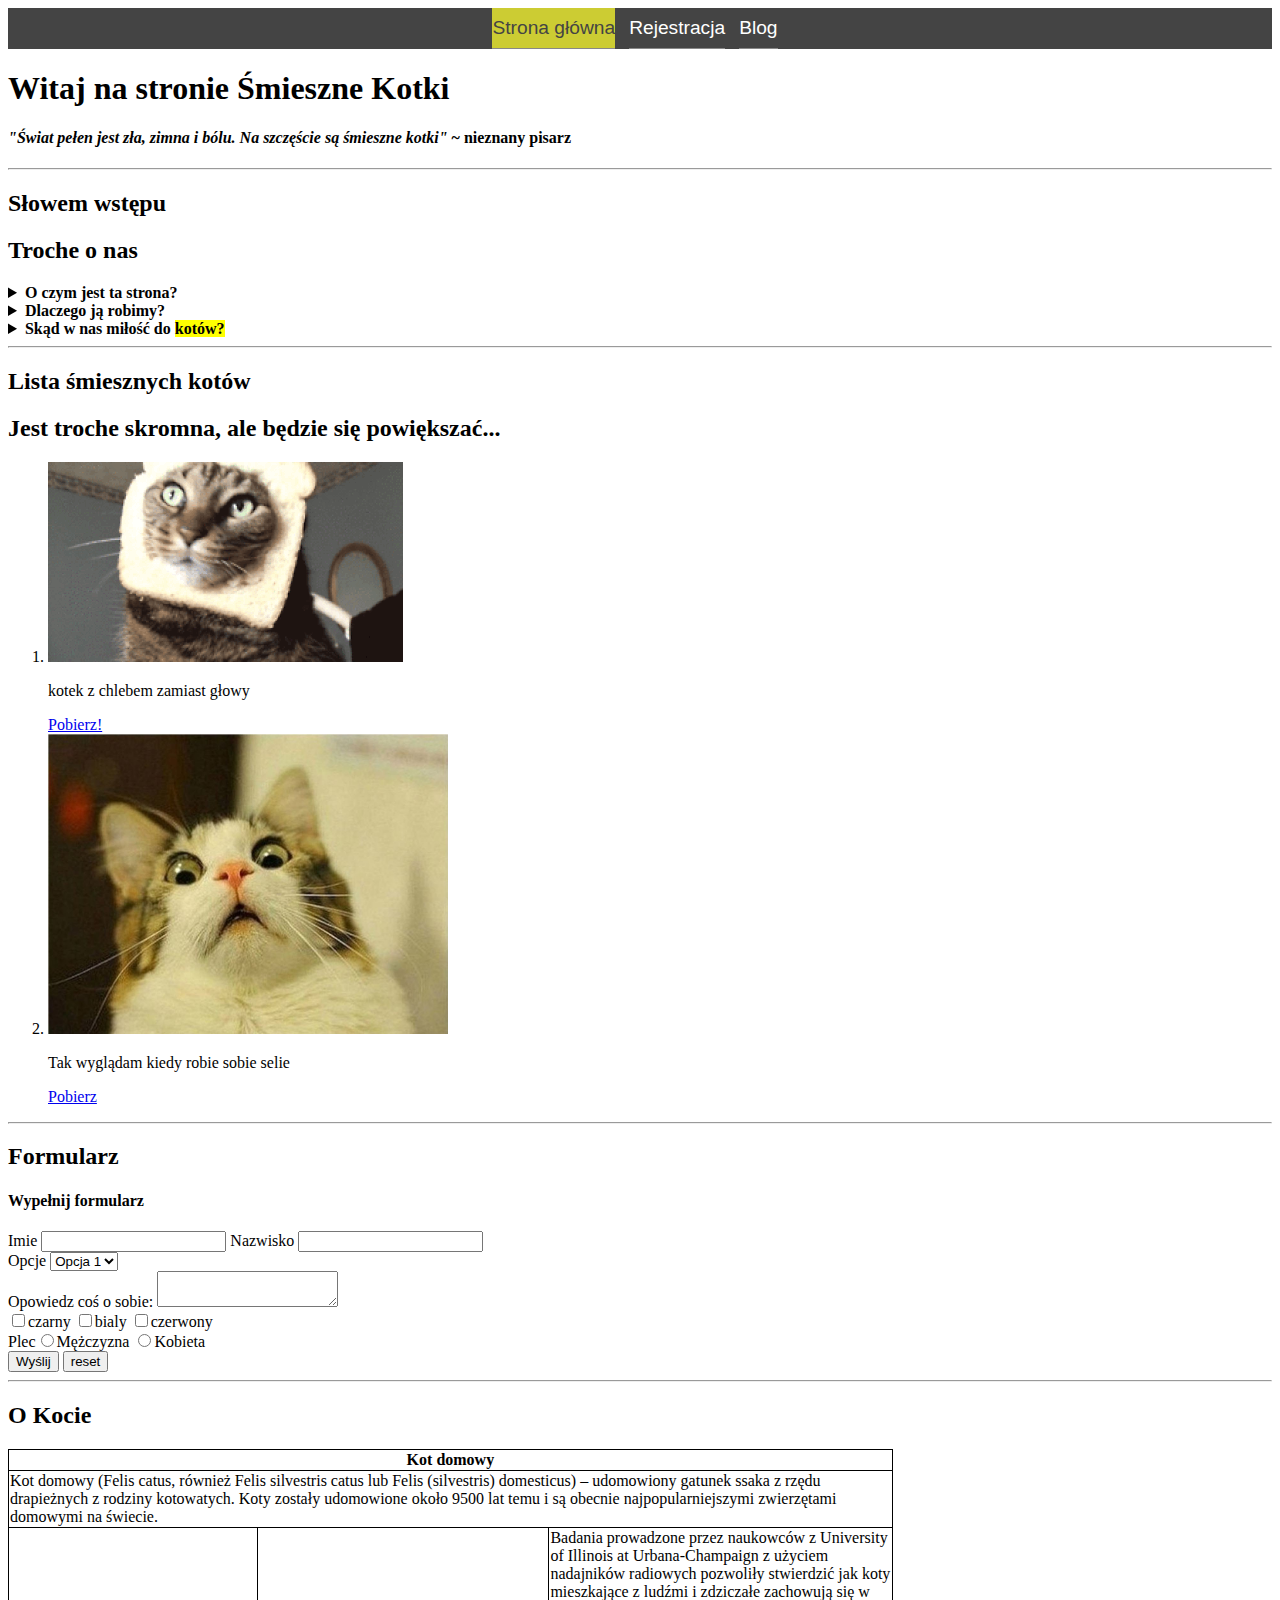
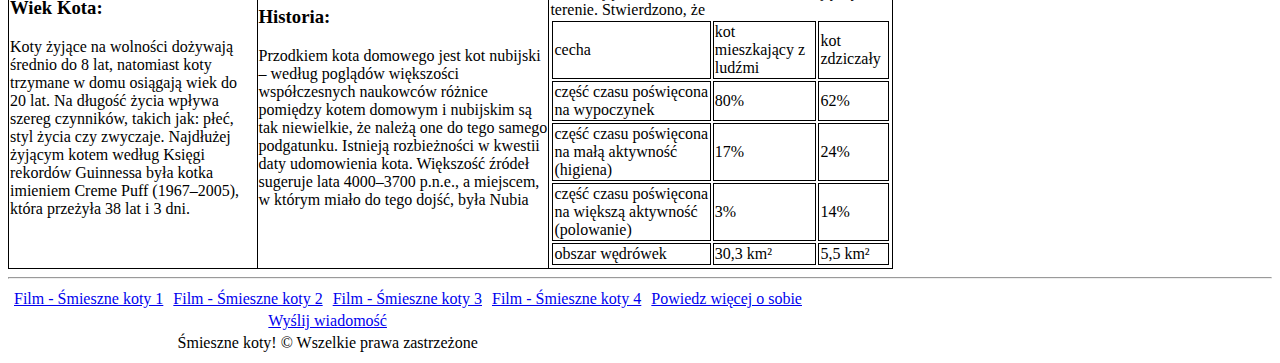
==== commit 9e13ccbf: "drobne poprawki, zrobione zadanie 2.4" ====
--- a/index.html
+++ b/index.html
@@ -146,7 +146,7 @@
 
     <hr>
   <article>
-    <h1>Formularz</h1>
+    <h2>Formularz</h2>
     <section>
       <h4><a id="Formularz">Wypełnij formularz</a></h4>
       <form>
@@ -250,6 +250,9 @@
           <td>
             <a href="https://www.youtube.com/watch?v=sqQVLR5ifns" target="blank">Film - Śmieszne koty 4</a>
           </td>
+          <td>
+            <a href="additional_info.html">Powiedz więcej o sobie</a>
+          </td>
         </tr>
         <tr>
           <td colspan="4"><a href="mailto:jan_kowalski@example.pl">Wyślij wiadomość</a></td>
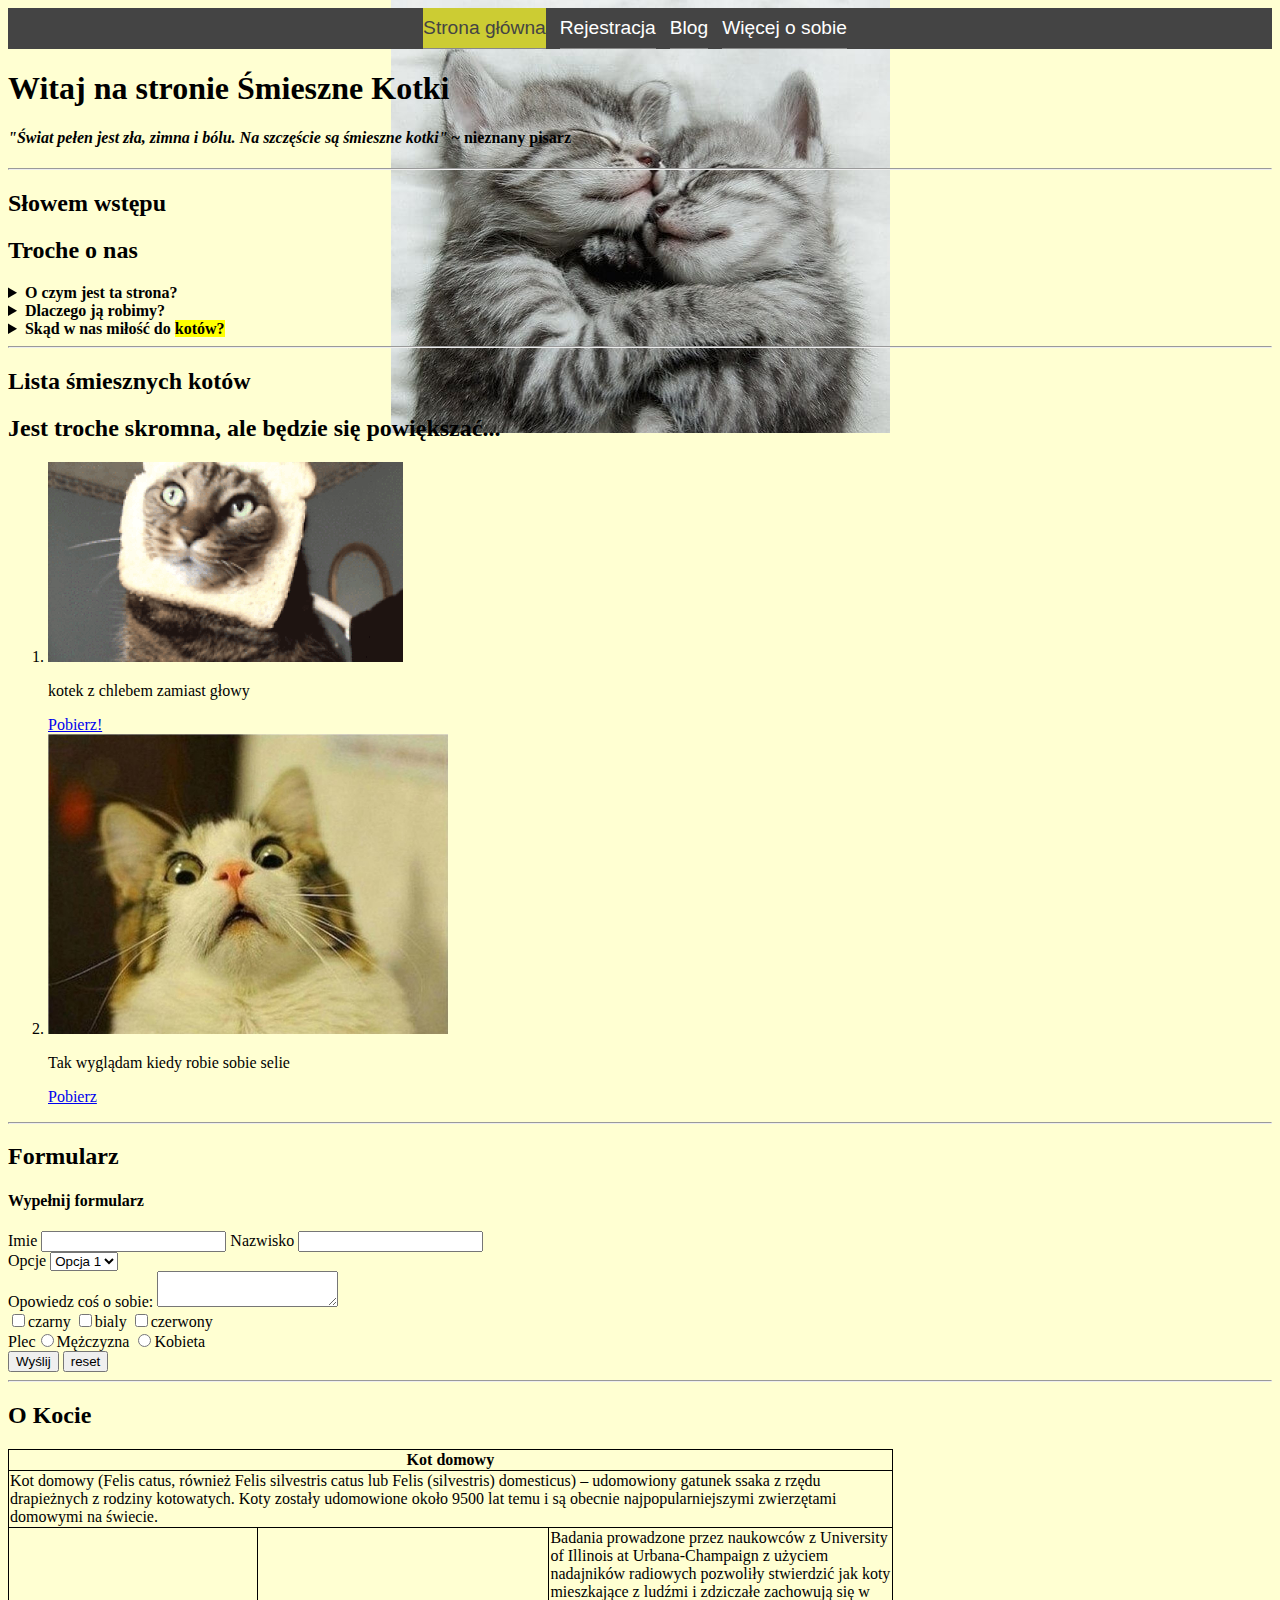
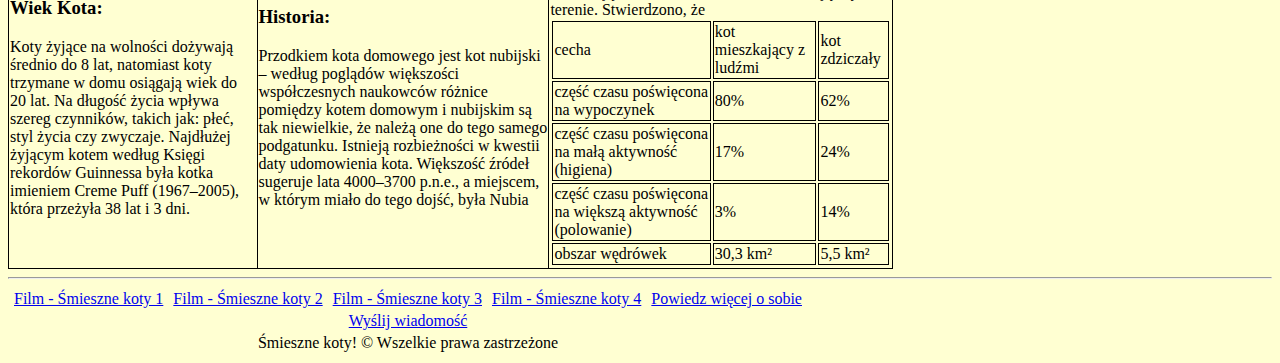
==== commit 720ea9a2: "CSS - zrobione do 4" ====
--- a/index.html
+++ b/index.html
@@ -1,95 +1,42 @@
-  <!DOCTYPE html>
-  <html lang="pl">
-  <head>
-    <meta charset="utf-8">
-    <meta name="keywords" content="cat, cats, funny, kot, koty, kotki, smieszne">
-    <meta name="author" content="Michał Ściubidło, Piotr Neumann">
-    <title>Śmieszne kotki</title>
-
-    <style>
-    nav ul {
-      list-style: none;
-      background-color: #444;
-      text-align: center;
-      padding: 0;
-      margin: 0;
-    }
-    nav li {
-      font-family: 'Oswald', sans-serif;
-      font-size: 1.2em;
-      line-height: 40px;
-      height: 40px;
-      border-bottom: 1px solid #888;
-      display: inline-block;
-      margin-right: 10px;
-    }
-
-    nav a {
-      text-decoration: none;
-      color: #fff;
-      display: block;
-      transition: .3s background-color;
-    }
-
-    nav a:hover {
-      background-color: #cccc33;
-    }
-
-    nav a.active {
-      background-color: #cccc33;
-      color: #444;
-      cursor: default;
-    }
-    /* Option 1 - Display Inline */
-    nav li {
-
-    }
-    table.table1{
-      width: 70%;
-      border-collapse: collapse;
-      border: 1px solid black
-    }
-
-    table.table1 th{
-      text-align: center;
-    }
-
-    table.table1 td{
-      border: 1px solid black
-    }
-
-    table.table2 {
-      width: 800px;
-      text-align: center;
-    }
-    </style>
-
-  </head>
-  <body>
-
-    <nav>
-      <ul>
-        <li class="home"><a class="active" href="index.html">Strona główna</a></li>
-        <li class="register"><a href="register.html">Rejestracja</a></li>
-        <li class="blog"><a href="blog.html">Blog</a></li>
-      </ul>
-    </nav>
-    <h1>Witaj na stronie Śmieszne Kotki</h1>
-    <h4><em>&quot;Świat pełen jest zła, zimna i bólu. Na szczęście są śmieszne kotki&quot;</em> ~ nieznany pisarz</h4>
-    <hr>
+<!DOCTYPE html>
+<html lang="pl">
+<head>
+  <meta charset="utf-8">
+  <meta name="keywords" content="cat, cats, funny, kot, koty, kotki, smieszne">
+  <meta name="author" content="Michał Ściubidło, Piotr Neumann">
+  <title>Śmieszne kotki</title>
+  <link rel="stylesheet" href="style.css" type="text/css">
+
+
+</head>
+
+
+<body id="index">
+
+  <nav>
+    <ul>
+      <li class="home"><a class="active" href="index.html">Strona główna</a></li>
+      <li class="register"><a href="register.html">Rejestracja</a></li>
+      <li class="blog"><a href="blog.html">Blog</a></li>
+      <li class="Więcej o sobie"><a href="additional_info.html">Więcej o sobie</a></li>
+    </ul>
+  </nav>
+  <h1>Witaj na stronie Śmieszne Kotki</h1>
+  <h4><em>&quot;Świat pełen jest zła, zimna i bólu. Na szczęście są śmieszne kotki&quot;</em> ~ nieznany pisarz</h4>
+  <hr>
   <article>
     <h2>Słowem wstępu</h2>
     <section>
       <h2>Troche o nas</h2>
       <details>
         <summary>
-         <strong>O czym jest ta strona?</strong>
+          <strong>O czym jest ta strona?</strong>
         </summary>
         <p>Ta strona jest o śmiesznych <mark>kotkach</mark>. Nie ukrywajmy - wszyscy je kochamy.</p>
       </details>
       <details>
         <summary>
-         <strong>Dlaczego ją robimy?</strong>
+          <strong>Dlaczego ją robimy?</strong>
         </summary>
         <p>Ponieważ chcemy zaliczyć przedmiot Programowanie Systemów Webowych. No i 4fun oczywiście.</p>
       </details>
@@ -120,7 +67,7 @@
     </section>
   </article>
 
-    <hr>
+  <hr>
   <article>
     <h2>Lista śmiesznych kotów</h2>
     <section>
@@ -144,7 +91,7 @@
     </section>
   </article>
 
-    <hr>
+  <hr>
   <article>
     <h2>Formularz</h2>
     <section>
@@ -169,8 +116,8 @@
         <input type="checkbox">bialy
         <input type="checkbox">czerwony
         <br>
-        Plec<input type="radio">Mężczyzna
-        <input type="radio">Kobieta
+        Plec<input type="radio" name="plec" value="male">Mężczyzna
+        <input type="radio" name="plec" value="famale">Kobieta
         <br>
         <input type="submit" name="Wyślij" value="Wyślij">
         <input type="reset" name="reset" value="reset">
@@ -178,9 +125,9 @@
 
     </section>
   </article>
-    <hr>
-  <article>
-      <h2><a id="2"></a>O Kocie</h2>
+  <hr>
+  <article>
+    <h2><a id="2"></a>O Kocie</h2>
     <section>
       <table class="table1">
         <tr>
@@ -233,37 +180,37 @@
     </section>
   </article>
 
-    <hr>
-
-    <div id="footer">
-      <table class="table2">
-        <tr>
-          <td>
-            <a href="https://www.youtube.com/watch?v=zcGOoDThC1E" target="blank">Film - Śmieszne koty 1</a>
-          </td>
-          <td>
-            <a href="https://www.youtube.com/watch?v=fxlobb4QaoI" target="blank">Film - Śmieszne koty 2</a>
-          </td>
-          <td>
-            <a href="https://www.youtube.com/watch?v=nGJ_-OpvolI" target="blank">Film - Śmieszne koty 3</a>
-          </td>
-          <td>
-            <a href="https://www.youtube.com/watch?v=sqQVLR5ifns" target="blank">Film - Śmieszne koty 4</a>
-          </td>
-          <td>
-            <a href="additional_info.html">Powiedz więcej o sobie</a>
-          </td>
-        </tr>
-        <tr>
-          <td colspan="4"><a href="mailto:jan_kowalski@example.pl">Wyślij wiadomość</a></td>
-        </tr>
-        <tr>
-          <td colspan="4">Śmieszne koty! &copy; Wszelkie prawa zastrzeżone</td>
-        </tr>
-
-      </table>
-    </div>
-
-
-  </body>
-  </html>
+  <hr>
+
+  <div id="footer">
+    <table class="table2">
+      <tr>
+        <td>
+          <a href="https://www.youtube.com/watch?v=zcGOoDThC1E" target="blank">Film - Śmieszne koty 1</a>
+        </td>
+        <td>
+          <a href="https://www.youtube.com/watch?v=fxlobb4QaoI" target="blank">Film - Śmieszne koty 2</a>
+        </td>
+        <td>
+          <a href="https://www.youtube.com/watch?v=nGJ_-OpvolI" target="blank">Film - Śmieszne koty 3</a>
+        </td>
+        <td>
+          <a href="https://www.youtube.com/watch?v=sqQVLR5ifns" target="blank">Film - Śmieszne koty 4</a>
+        </td>
+        <td>
+          <a href="additional_info.html">Powiedz więcej o sobie</a>
+        </td>
+      </tr>
+      <tr>
+        <td colspan="5"><a href="mailto:jan_kowalski@example.pl">Wyślij wiadomość</a></td>
+      </tr>
+      <tr>
+        <td colspan="5">Śmieszne koty! &copy; Wszelkie prawa zastrzeżone</td>
+      </tr>
+
+    </table>
+  </div>
+
+
+</body>
+</html>
--- a/style.css
+++ b/style.css
@@ -0,0 +1,93 @@
+nav ul {
+  list-style: none;
+  background-color: #444;
+  text-align: center;
+  padding: 0;
+  margin: 0;
+}
+nav li {
+  font-family: 'Oswald', sans-serif;
+  font-size: 1.2em;
+  line-height: 40px;
+  height: 40px;
+  border-bottom: 1px solid #888;
+  display: inline-block;
+  margin-right: 10px;
+}
+
+nav a {
+  text-decoration: none;
+  color: #fff;
+  display: block;
+  transition: .3s background-color;
+}
+
+nav a:hover {
+  background-color: #cccc33;
+}
+
+nav a.active {
+  background-color: #cccc33;
+  color: #444;
+  cursor: default;
+}
+nav li {
+}
+table.table1{
+  width: 70%;
+  border-collapse: collapse;
+  border: 1px solid black
+}
+
+table.table1 th{
+  text-align: center;S
+}
+
+table.table1 td{
+  border: 1px solid black
+}
+
+table.table2 {
+  width: 800px;
+  text-align: center;
+}
+
+#firstP {
+    font-size: 20px;
+}
+
+#secondP {
+    font-size: 2em;
+}
+#thirdP {
+    font-size: 20pt;
+}
+#fourthP {
+    font-size: 80%;
+}
+
+body#index {
+  background-color: #FFFFD2;
+  background-image: url("img/szeroki_kot.jpg");
+  background-attachment: fixed;
+  background-repeat: no-repeat;
+  background-position: center;
+  background-position: top;
+}
+
+body#register {
+  background-image: url("img/kotek.jpg");
+  background-position: center;
+  background-repeat: no-repeat;
+
+}
+
+body#additional_info {
+  background: url("img/kotek.jpg") center no-repeat;
+
+
+}
+
+body#blog {
+  background-color: #FFFFD2;
+}
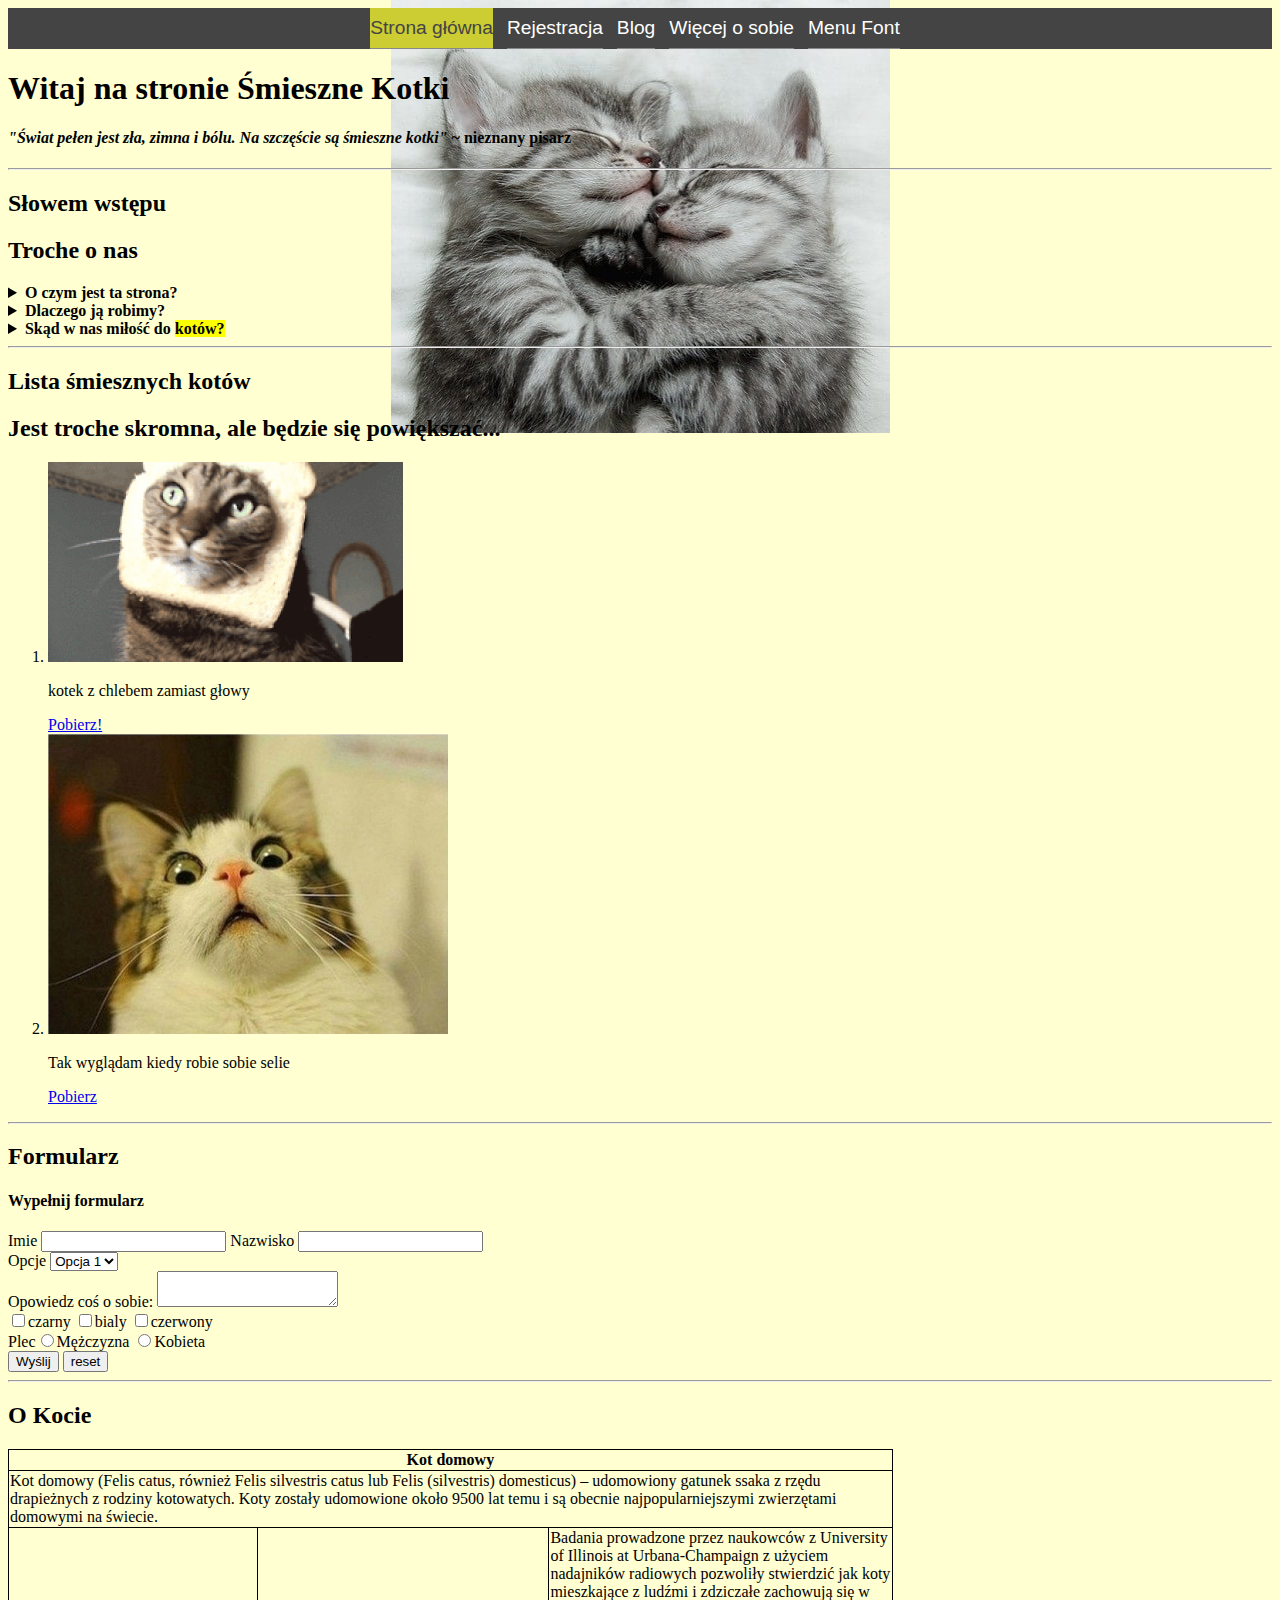
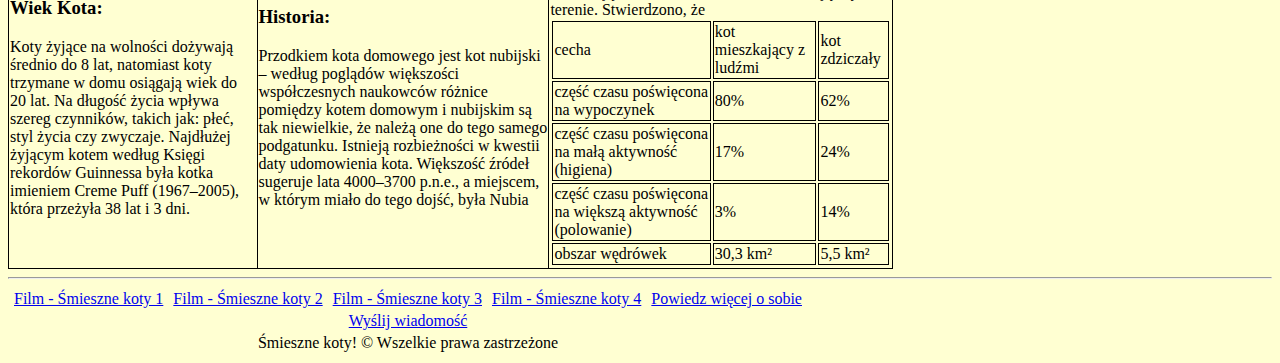
==== commit 306669b0: "Bez zadaia 9,10,11,12" ====
--- a/index.html
+++ b/index.html
@@ -12,13 +12,13 @@
 
 
 <body id="index">
-
   <nav>
     <ul>
       <li class="home"><a class="active" href="index.html">Strona główna</a></li>
       <li class="register"><a href="register.html">Rejestracja</a></li>
       <li class="blog"><a href="blog.html">Blog</a></li>
-      <li class="Więcej o sobie"><a href="additional_info.html">Więcej o sobie</a></li>
+      <li class="więcej o sobie"><a href="additional_info.html">Więcej o sobie</a></li>
+      <li class="menuFont"><a href="menu.html">Menu Font</a></li>
     </ul>
   </nav>
   <h1>Witaj na stronie Śmieszne Kotki</h1>
@@ -26,7 +26,7 @@
   <hr>
   <article>
     <h2>Słowem wstępu</h2>
-    <section>
+    <section class="to">
       <h2>Troche o nas</h2>
       <details>
         <summary>
@@ -70,7 +70,7 @@
   <hr>
   <article>
     <h2>Lista śmiesznych kotów</h2>
-    <section>
+    <section class="to">
       <h2>Jest troche skromna, ale będzie się powiększać...</h2>
       <ol>
         <li>
--- a/style.css
+++ b/style.css
@@ -84,10 +84,195 @@
 
 body#additional_info {
   background: url("img/kotek.jpg") center no-repeat;
-
-
 }
 
 body#blog {
   background-color: #FFFFD2;
 }
+
+div.box_model1 {
+  position: static;
+  background-color: lightgrey;
+  width: 300px;
+  border: 25px solid green;
+  padding: 25px;
+  margin: 25px;
+  margin: 10;
+  position: relative;
+  float: right;
+}
+
+div.box_model2 {
+  position: static;
+  background-color: lightgrey;
+  width: 300px;
+  border: 25px solid green;
+  padding: 25px;
+  margin: 25px;
+  margin: 10;
+
+}
+div.box_model3_fixed {
+  clear: both;
+  border-style: double;
+  border-color: blue;
+  border-width: 20px;
+  height: 100%;
+}
+div.box_model3 {
+  clear: both;
+  border-style: solid;
+}
+footer {
+    clear: both;
+}
+
+div.scroll {
+  text-align: center;
+  font-size: 50px;
+  background: #76a7dc;
+  padding-bottom: 10px;
+  color: #fff;
+}
+div.scrollable {
+  height: 100%;
+  position:absolute;
+  top: 50px;
+  left:0px;
+  right:0px;
+  bottom:0px;
+  overflow-y:scroll;
+}
+
+div.container {
+
+}
+
+p.font1 {
+  font-family: "Times New Roman", Times, serif;
+  font-weight: bold;
+  font-variant: small-caps;
+}
+
+p.font2 {
+  font-family: Arial, Helvetica, sans-serif;
+  font-style: italic;
+  font-size: 20px;
+  line-height: 120%;
+}
+
+/* ------------------------CZĘŚĆ-GÓRNA-menu_rozwijane------------------------ */
+
+/* usunięcie domyślnych właściwości CSS z elementów - ol - oraz - ul */
+#menu_rozwijane, #menu_rozwijane ul, #menu_rozwijane ol {
+  list-style-type:none;
+  padding:0;
+  margin:0;
+}
+
+/* wygląd głównego elementu - ol */
+#menu_rozwijane_rozwijane {
+  background-color:#FFF;
+  font-size:18px;
+  height:2em;
+  line-height:2em;
+  text-align:center;
+}
+
+/* wygląd wszystkich elementów - a - znajdujących się w elemencie - ol */
+#menu_rozwijane a {
+  display:block;
+  text-decoration:none;
+  color:#000;
+  padding:0 5px;
+  text-align: center;
+}
+
+/* wygląd elementów - li - wszystkich dzieci elementu - ol */
+#menu_rozwijane > li {
+  float:left;
+  width:150px;
+  margin-left:1px;
+  background-color:#DC143C;
+  height:2em;
+}
+
+/* wygląd elementu - li - pierwszego dziecka elementu - ol */
+#menu_rozwijane > li:first-child {
+  margin-left:0;
+}
+
+/* wygląd elementów - li - wszystkich dzieci elementu - ol - po najechaniu kursorem myszki na element - li */
+#menu_rozwijane > li:hover {
+  background-color:#EEE;
+}
+
+/* wygląd elementu - a - dziecka elementu - li - będącego dzieckiem elementu - ol - po najechaniu kursorem myszki na element - li */
+#menu_rozwijane > li:hover > a {
+  color:#09C;
+}
+
+/* wygląd elementu - ul - dziecka elementu - li - będącego dzieckiem elementu - ol - po najechaniu kursorem myszki na element - li */
+#menu_rozwijane > li:hover > ul {
+  display:block;
+}
+
+/* ------------------------CZĘŚĆ-ROZWIJANA-menu_rozwijane-POZIOM-1----------------------- */
+
+/* wygląd głównych rozwijanych elementów - ul */
+#menu_rozwijane > li > ul {
+  display:none;
+}
+
+/* wygląd elementu - li - w części rozwijanej */
+#menu_rozwijane > li > ul > li {
+  position:relative;
+  background-color:#EEE;
+}
+
+/* wygląd elementu - a - w części rozwijanej */
+#menu_rozwijane > li > ul > li > a {
+  border-top:1px solid #FFF;
+}
+
+/* wygląd elementu - li - w części rozwijanej, po najechaniu kursorem myszki na dany element - li */
+#menu_rozwijane > li > ul > li:hover {
+  background-color:#DDD;
+}
+
+/* wygląd elementu - a - w części rozwijanej, po najechaniu kursorem myszki na element - li */
+#menu_rozwijane > li > ul > li:hover > a {
+  color:#09C;
+}
+
+/* ------------------------CZĘŚĆ-ROZWIJANA-menu_rozwijane-POZIOM-2----------------------- */
+
+/* wygląd głównego elementu - ol - w drugiej części rozwijanej */
+#menu_rozwijane > li > ul > li > ol {
+  display:none;
+  width:150%;
+  position:absolute;
+  left:100%;
+  margin-top:-2em;
+}
+
+/* wygląd głównego elementu - ol - w drugiej części rozwijanej, po najechaniu kursorem myszki na jego rodzica - li */
+#menu_rozwijane > li > ul > li:hover > ol {
+  display:block;
+}
+
+/* wygląd elementów - li - w drugiej części rozwijanej */
+#menu_rozwijane > li > ul > li > ol > li {
+  background-color:#CCC;
+}
+
+/* wygląd elementów - a - w drugiej części rozwijanej */
+#menu_rozwijane > li > ul > li > ol > li > a {
+  border-top:1px solid #FFF;
+  border-left:1px solid #FFF;
+}
+
+/* wygląd elementu - a - w drugiej części rozwijanej, po najechaniu kursorem myszki */
+#menu_rozwijane > li > ul > li > ol > li > a:hover {
+  color:#09C;
+}
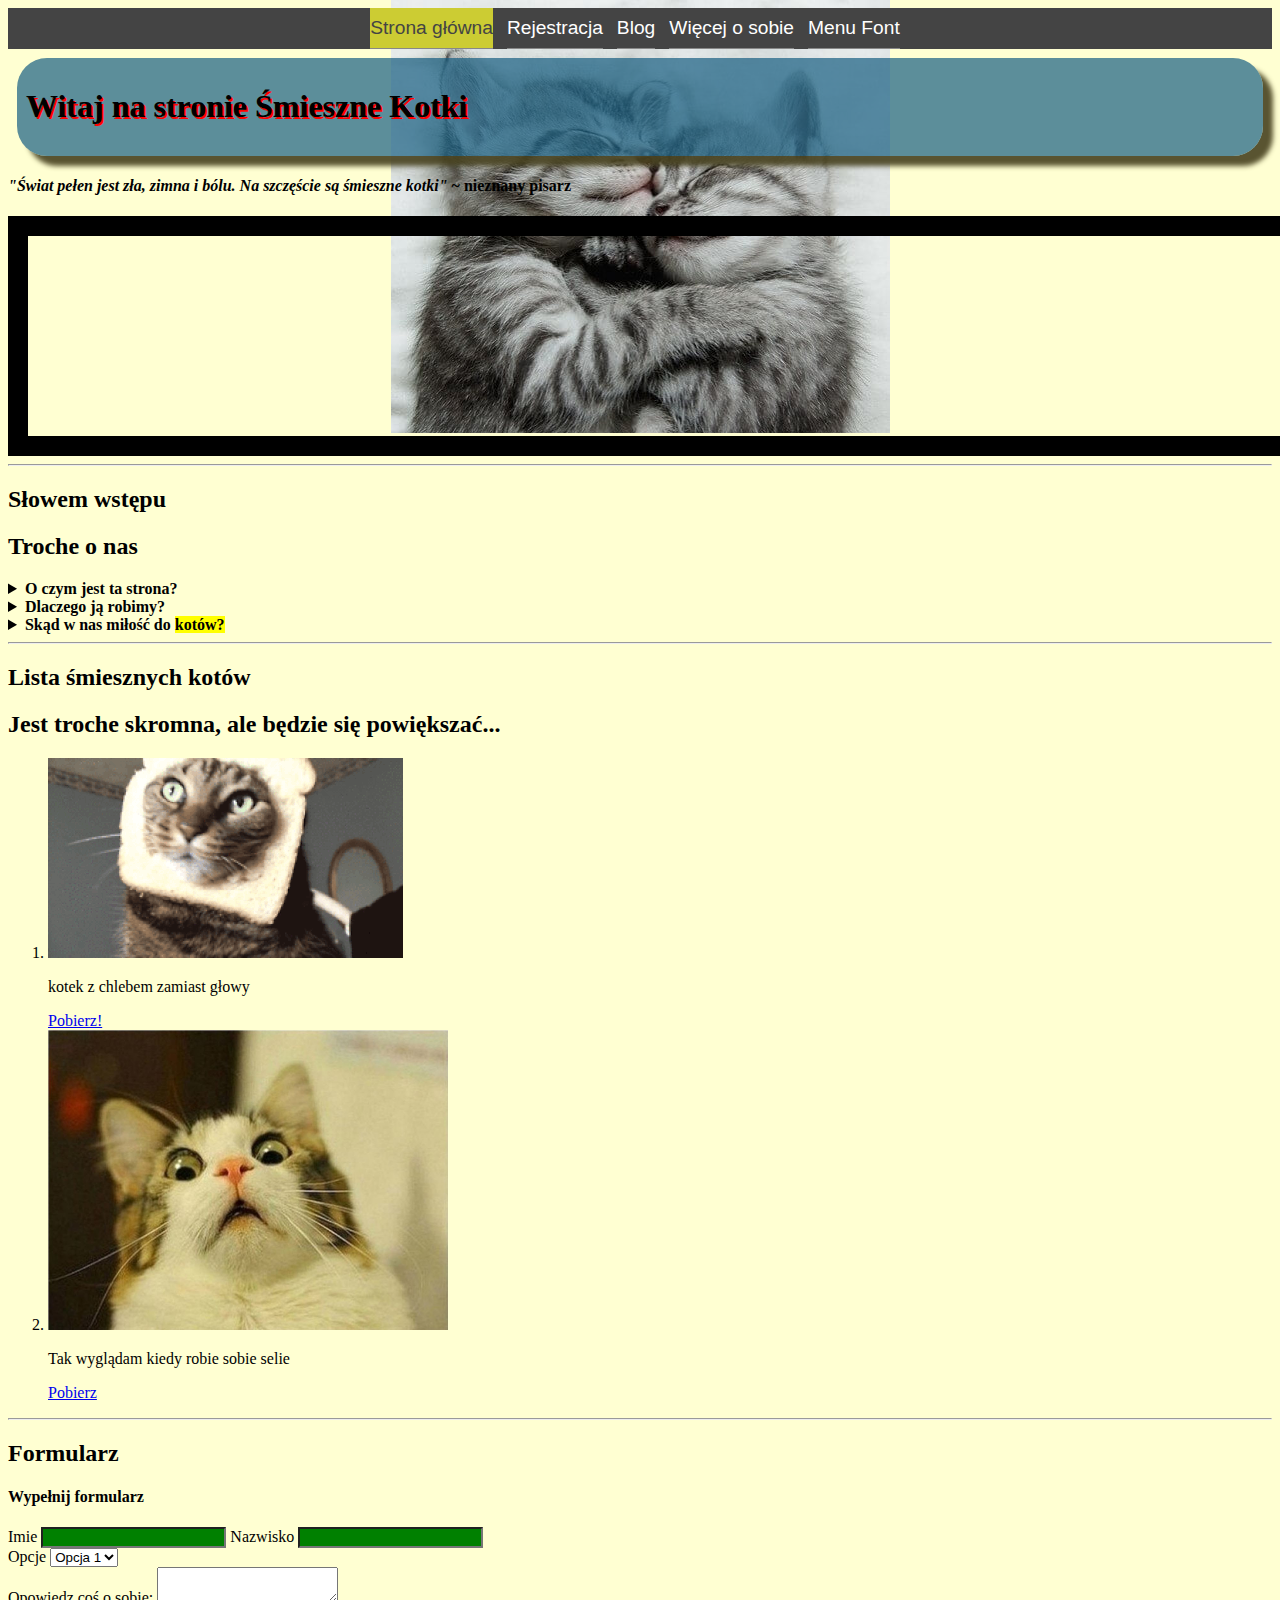
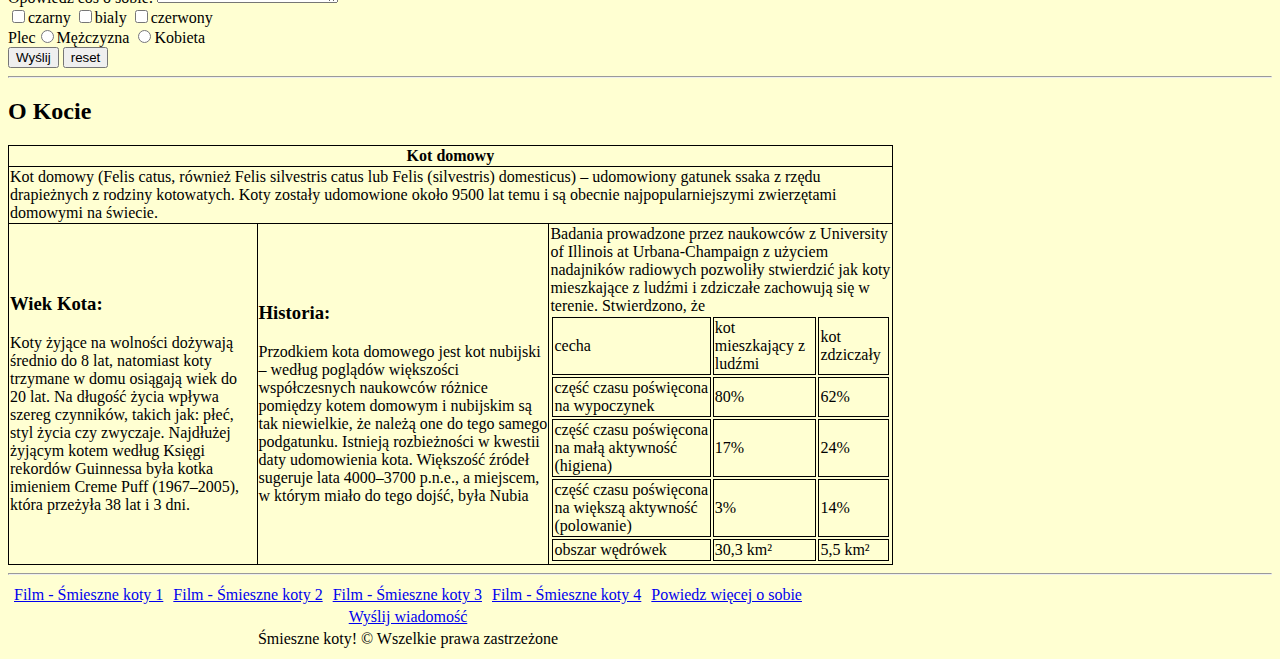
==== commit d8c518e6: "lab4 zrobione podpunkty 1-10" ====
--- a/index.html
+++ b/index.html
@@ -21,8 +21,13 @@
       <li class="menuFont"><a href="menu.html">Menu Font</a></li>
     </ul>
   </nav>
-  <h1>Witaj na stronie Śmieszne Kotki</h1>
+  <div class="rounded">
+    <h1>Witaj na stronie Śmieszne Kotki</h1>
+  </div>
   <h4><em>&quot;Świat pełen jest zła, zimna i bólu. Na szczęście są śmieszne kotki&quot;</em> ~ nieznany pisarz</h4>
+  <div class="mydiv">
+    
+  </div>
   <hr>
   <article>
     <h2>Słowem wstępu</h2>
--- a/style.css
+++ b/style.css
@@ -40,7 +40,7 @@
 }
 
 table.table1 th{
-  text-align: center;S
+  text-align: center;
 }
 
 table.table1 td{
@@ -97,7 +97,7 @@
   border: 25px solid green;
   padding: 25px;
   margin: 25px;
-  margin: 10;
+  margin: 10px;
   position: relative;
   float: right;
 }
@@ -109,7 +109,7 @@
   border: 25px solid green;
   padding: 25px;
   margin: 25px;
-  margin: 10;
+  margin: 10px;
 
 }
 div.box_model3_fixed {
@@ -148,6 +148,10 @@
 
 }
 
+input:required {
+  border-color: red;
+}
+
 p.font1 {
   font-family: "Times New Roman", Times, serif;
   font-weight: bold;
@@ -276,3 +280,90 @@
 #menu_rozwijane > li > ul > li > ol > li > a:hover {
   color:#09C;
 }
+
+
+input[type="text"] {
+  background-color: green;
+}
+
+@media (max-width: 480px) {
+  body {
+    background-color: black !important;
+  }
+}
+
+h1 {
+  text-shadow: 2px 2px red;
+}
+
+.rounded {
+  margin: 9px;
+  padding: 9px;
+  border-radius: 30px;
+  background-color: rgba(13,13,13,0.5);
+  background-color: hsla(200, 70%, 30%, 0.7);
+  box-shadow: 10px 10px 5px hsla(50, 40%, 20%, 0.9);
+}
+
+.mydiv {
+  border-style: solid;
+  border-width: 20px;
+  border-color: black;
+  width: 100%;
+  height: 200px;
+  background-image: url("./img/cat-bg.jpg");
+  background-position: center top;
+  background-origin: border-box;
+  background-repeat: no-repeat;
+  border-image-source: url("./img/pattern.jpg");
+  border-image-width: 30px;
+  border-image-slice: 100;
+  border-image-repeat: repeat;
+}
+
+@keyframes example-animation {
+  0% {
+    background-color: hsla(20, 60%, 45%, 0.9);
+  }
+  50% {
+    background-color: hsla(130, 80%, 40%, 0.6);
+  }
+  100% {
+    background-color: hsla(20, 60%, 45%, 0.9);
+  }
+}
+
+nav>ul {
+  animation-name: example-animation;
+  animation-duration: 5s;
+  animation-iteration-count: infinite;
+}
+
+.magic-transformations {
+  height: 100px;
+  width: 300px;
+  text-align: center;
+  transition: 2s;
+  transition-delay: 0.5s;
+  background-image: url("./img/pattern.jpg")
+}
+
+.magic-transformations>p {
+  vertical-align: middle;
+  display: inline-block;
+}
+
+.magic-transformations:hover {
+  width: 600px;
+  transform: translate(50px, 50px) rotate(45deg) scale(0.5, 0.5);
+  background-image: url("./img/kot-szok.jpg")
+}
+
+@@font-face {
+  font-family: myImportedFont;
+  src: url('https://fonts.googleapis.com/css?family=Slabo+27px');
+}
+
+p.font2 {
+  font-family: myImportedFont;
+}
